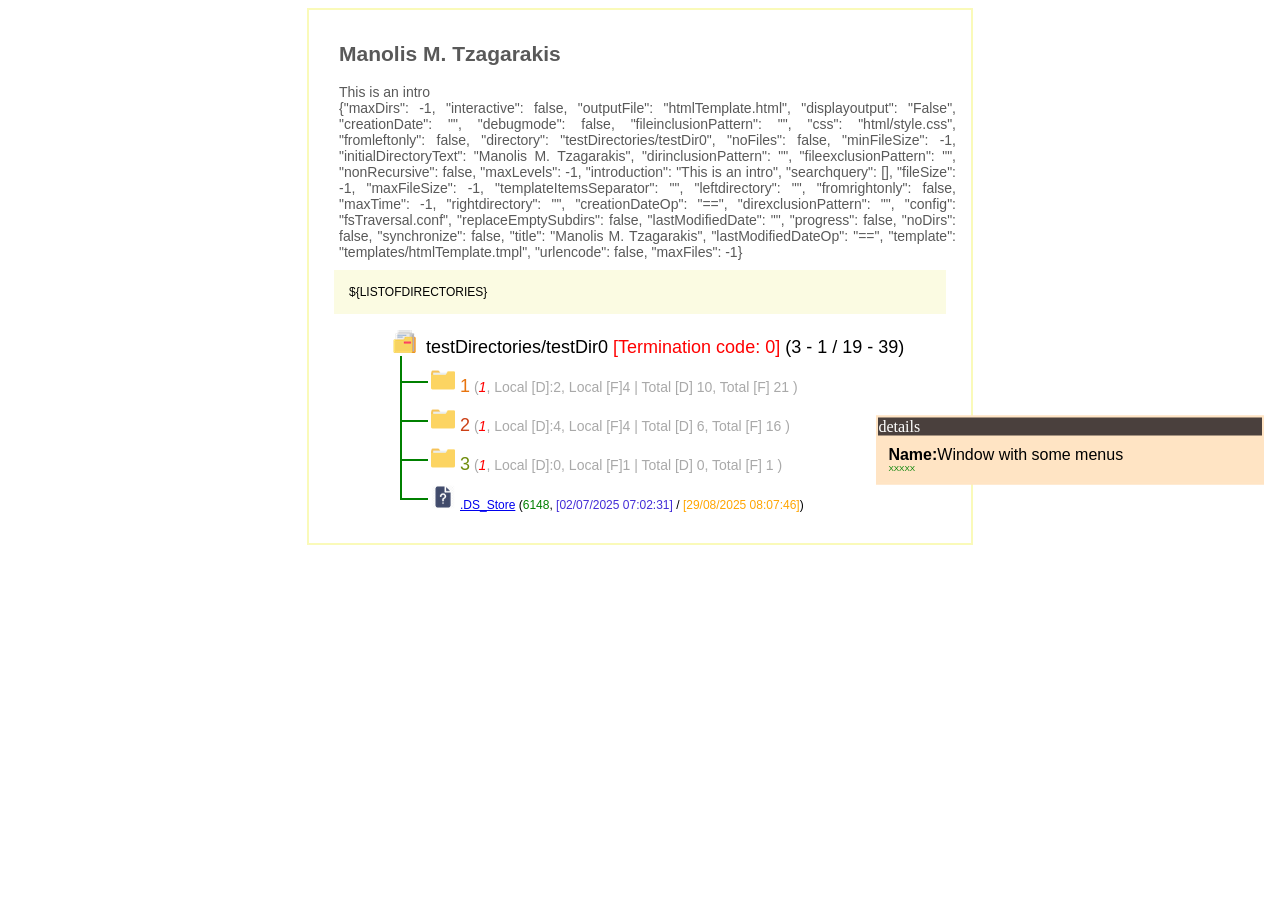
==== htmlTemplate.html @ 6511035d "First commit" ====
<html>
<head>
<meta http-equiv="Content-Type" content="text/html;charset=UTF-8">
<title>Manolis M. Tzagarakis</title>

<!--<script src="https://ajax.googleapis.com/ajax/libs/jquery/3.4.1/jquery.min.js"></script>-->
<script type='text/javascript' src='html/jquery-3.7.1.js'></script>

<script>

   function showPath(elem){
       //alert(elem.innerText);

       e = document.getElementById("hoveredOver");
       e.innerText = '[' + elem.innerText + ']';
   }


   function showTextPath(elem, oname, parentPath, ex=''){
       elem.style.fontWeight='bold';
       e = document.getElementById("hoveredOver");
       e.innerText = 'Path:' + parentPath ;
   }


   // make appearance normal after exiting.
   function unhighlight(elem){
    // Not used yet.
    elem.style.fontWeight='normal';
   }



   $(document).ready(function(){

  //when mouse is over, save initial value and replace with newText
  function hover_in(newText, $this){

    console.log(newText);
    //$("#mainText").text('<b>Name:</b>' + $this.text() )
    $("#mainText").html('<b>Name:</b>' + $this.text())
    /*#$this.data('initialText', $this.text());
    $this.text(newText);*/
  }

  //when mouse is over, replace with initial value
  function hover_out($this){
    //$this.text($this.data('initialText'));
  }

  $('.fsitem').hover(
    function(){
      hover_in("NEW TEXT", $(this));
    },
    function() {
      hover_out($(this));
  });
});

    </script>
<style>

#introText {color:#595959; font-family:Verdana, Arial, Helvetica, sans-serif; font-size:14px; margin-left:15px; text-align:justify;}

.tableOfDictionaries ul li {
  list-style: none;
  padding-left: 50px;
  padding-top:10px;
  position: relative;
}

.tableOfDictionaries ul li:before {
  content: "";
  position: absolute;
  top: 0px;
  left: 5px;
  display: inline-block;
  height: 25px;
  width: 25px;
  background-size: contain;
  background-image: url("html/fld6.png");
}




.tableOfDictionaries {
  column-count: 3;
  column-gap: 30px;
  column-rule: 0px solid green;

  font-family: Arial, Helvetica, sans-serif;
  font-size: 12px;
  margin:10px;
  word-wrap: break-word;
  padding:15px;
  background-color:#fbfbe2;
}

/* The next fixes first column appearing lower issue
   See: https://github.com/rstudio/pagedown/issues/295
*/
.tableOfDictionaries * {
  margin-top: 0px;
}

h2 {
  column-span: all;
}


.tree{
  --spacing : 1.5rem;
  --radius  : 10px;
}

.tree li{
  display      : block;
  position     : relative;
  padding-left : calc(2 * var(--spacing) - var(--radius) - 2px);
  margin-top:10px;
  margin-bottom:10px;
}

.tree ul{
  #margin-left  : calc(var(--radius) - var(--spacing));
  padding-left : 0;

}

.tree ul li{
  border-left : 2px solid green;

}

.tree ul li:last-child{
  border-color : transparent;
}

.tree ul li::before{
  content      : '';
  display      : block;
  position     : absolute;
  top          : calc(var(--spacing) / -2);
  left         : -2px;
  width        : calc(var(--spacing) + 2px);
  height       : calc(var(--spacing) + 1px);
  border       : solid green;

  border-width : 0 0 2px 2px;

  background-image: url("html/fld5.png");
}


.tree summary{
  display : block;
  cursor  : pointer;
}

.tree summary::marker,
.tree summary::-webkit-details-marker{
  display : none;
}

.tree summary:focus{
  outline : none;
}

.tree summary:focus-visible{
  outline : 1px dotted #000;
}

.tree li::after,
.tree summary::before{
  content       : '';
  display       : block;
  position      : absolute;
  /**
  top           : calc(var(--spacing) / 2 - var(--radius));
  left          : calc(var(--spacing) - var(--radius) - 1px);
  width         : calc(2 * var(--radius));
  height        : calc(2 * var(--radius));
  border-radius : 50%;
  **/
  /*background    : #ddd;*/

}

.tree summary::before{
  #content     : '+';
  z-index     : 1;
  #background  : #696;
  #color       : #fff;

  #line-height : calc(2 * var(--radius) - 2px);
  #text-align  : center;
  background-image: url("fld10.png");
}

.tree details[open] > summary::before{
  #content : '-';
  background-image: url("fld10.png");
}

.dir {font-size:20px; color:green}

#container {
  border: 2px solid #fafab9;
  margin:auto;
  width:50%;
  background-color:${BGCOLOR};
  padding:15px;
}


.folder { font-size:18px; color:#000000; font-weight:normal; font-family: Arial, Helvetica, sans-serif;}

.fle {font-size:12px; font-family: Arial, Helvetica, sans-serif;}

.detail{font-size:14px; color:darkgray; font-style:normal italic}


.floatingmenu {
    position: fixed; margin-left:83%;
    background-color:bisque;
    border: 2px solid #FFE4C4;
    z-index     : 999;
    /*margin:auto;*/
    width:30%;
    /*margin-top:40px;*/
    /*float:right;
    margin-right:calc(100vh-30px);
    */
    top: 50%;
    /*left: 50%;*/
    transform: translate(-50%, -50%);

    }


.detailsInfo{
    padding:10px;
    font-family: Arial, Helvetica, sans-serif;
}

#hoveredOver {color:grey; font-size:8px;}

.outer{

    width:100%;
    height:600px;
    background-color:white;
    margin:0 auto;
    }


</style>

</head>




<body>




<div class="outer">

   <div id="detailsWindow" class="floatingmenu">
       <div style="background-color:#4a403d; width:100%;color:white;margin-top:0px">details</div>
       <div class="detailsInfo">
          <span id="mainText"><b>Name:</b>Window with some menus</span><br/>
          <span id="hoveredOver" style="color:green;">XXXXX</span>
       </div>
    </div>

<div id="container">

<div id="introText">
<h2>Manolis M. Tzagarakis</h2>
This is an intro
<br>
{"maxDirs": -1, "interactive": false, "outputFile": "htmlTemplate.html", "displayoutput": "False", "creationDate": "", "debugmode": false, "fileinclusionPattern": "", "css": "html/style.css", "fromleftonly": false, "directory": "testDirectories/testDir0", "noFiles": false, "minFileSize": -1, "initialDirectoryText": "Manolis M. Tzagarakis", "dirinclusionPattern": "", "fileexclusionPattern": "", "nonRecursive": false, "maxLevels": -1, "introduction": "This is an intro", "searchquery": [], "fileSize": -1, "maxFileSize": -1, "templateItemsSeparator": "", "leftdirectory": "", "fromrightonly": false, "maxTime": -1, "rightdirectory": "", "creationDateOp": "==", "direxclusionPattern": "", "config": "fsTraversal.conf", "replaceEmptySubdirs": false, "lastModifiedDate": "", "progress": false, "noDirs": false, "synchronize": false, "title": "Manolis M. Tzagarakis", "lastModifiedDateOp": "==", "template": "templates/htmlTemplate.tmpl", "urlencode": false, "maxFiles": -1}
</div>
<div class="tableOfDictionaries">
    ${LISTOFDIRECTORIES}
</div>

<ul class="tree">
  <li>
    <details open>
      <summary class="folder"><img src="html/fld7.png" style="margin-left:-7px;margin-right:5px;">
          testDirectories/testDir0 <font color="red">[Termination code: 0]</font> (3 - 1 / 19 - 39)
      </summary>
        <ul>
           <li id="d1-93174">
  <details >
    <summary class='folder fsitem' onmouseover="showTextPath(this, '1', 'testDirectories/testDir0', 'dir')" onmouseout="unhighlight(this);"><img src='html/fld6.png' width="24" height="24"  style='margin-left:-7px;margin-right:5px;'><font color="#e8740e">1</font><span class='detail'> (<font color='red'><i>1</i></font>, Local [D]:2, Local [F]4 | Total [D] 10, Total [F] 21 )</span></summary><ul class="subdirectory"><li><li id="d2-398821">
  <details >
    <summary class='folder fsitem' onmouseover="showTextPath(this, '1.1', 'testDirectories/testDir0/1', 'dir')" onmouseout="unhighlight(this);"><img src='html/fld6.png' width="24" height="24"  style='margin-left:-7px;margin-right:5px;'><font color="#851767">1.1</font><span class='detail'> (<font color='red'><i>2</i></font>, Local [D]:1, Local [F]1 | Total [D] 3, Total [F] 4 )</span></summary><ul class="subdirectory"><li><li id="d3-351659">
  <details >
    <summary class='folder fsitem' onmouseover="showTextPath(this, '1.1.1', 'testDirectories/testDir0/1/1.1', 'dir')" onmouseout="unhighlight(this);"><img src='html/fld6.png' width="24" height="24"  style='margin-left:-7px;margin-right:5px;'><font color="#8f8824">1.1.1</font><span class='detail'> (<font color='red'><i>3</i></font>, Local [D]:1, Local [F]1 | Total [D] 2, Total [F] 3 )</span></summary><ul class="subdirectory"><li><li id="d4-111090">
  <details >
    <summary class='folder fsitem' onmouseover="showTextPath(this, '1.1.1.1', 'testDirectories/testDir0/1/1.1/1.1.1', 'dir')" onmouseout="unhighlight(this);"><img src='html/fld6.png' width="24" height="24"  style='margin-left:-7px;margin-right:5px;'><font color="#0a690a">1.1.1.1</font><span class='detail'> (<font color='red'><i>4</i></font>, Local [D]:1, Local [F]1 | Total [D] 1, Total [F] 2 )</span></summary><ul class="subdirectory"><li><li id="d5-58671">
  <details >
    <summary class='folder fsitem' onmouseover="showTextPath(this, '1.1.1.1.1', 'testDirectories/testDir0/1/1.1/1.1.1/1.1.1.1', 'dir')" onmouseout="unhighlight(this);"><img src='html/fld6.png' width="24" height="24"  style='margin-left:-7px;margin-right:5px;'><font color="#9e981e">1.1.1.1.1</font><span class='detail'> (<font color='red'><i>5</i></font>, Local [D]:0, Local [F]1 | Total [D] 0, Total [F] 1 )</span></summary><ul class="subdirectory"><li><li class="fle fsitem" onmouseover="showTextPath(this, 'QRCode.docx', 'testDirectories/testDir0/1/1.1/1.1.1/1.1.1.1/1.1.1.1.1', 'docx')" onmouseout="unhighlight(this);"><img src='html/docx.png' width="24" height="24" style='margin-left:-7px;margin-right:5px;'><a href="testDirectories/testDir0/1/1.1/1.1.1/1.1.1.1/1.1.1.1.1/QRCode.docx" target="_blank" rel="noopener noreferrer">QRCode.docx</a> (<font color="green">176820</font>, <font color="#432DD7">[22/08/2025 20:42:41]</font> / <font color="orange">[22/08/2025 20:42:41]</font>)</li></li></ul>
   </details>
</li><li class="fle fsitem" onmouseover="showTextPath(this, '.DS_Store', 'testDirectories/testDir0/1/1.1/1.1.1/1.1.1.1', 'ukn')" onmouseout="unhighlight(this);"><img src='html/ukn.png' width="24" height="24" style='margin-left:-7px;margin-right:5px;'><a href="testDirectories/testDir0/1/1.1/1.1.1/1.1.1.1/.DS_Store" target="_blank" rel="noopener noreferrer">.DS_Store</a> (<font color="green">6148</font>, <font color="#432DD7">[17/08/2025 08:29:27]</font> / <font color="orange">[29/08/2025 08:07:57]</font>)</li></li></ul>
   </details>
</li><li class="fle fsitem" onmouseover="showTextPath(this, '.DS_Store', 'testDirectories/testDir0/1/1.1/1.1.1', 'ukn')" onmouseout="unhighlight(this);"><img src='html/ukn.png' width="24" height="24" style='margin-left:-7px;margin-right:5px;'><a href="testDirectories/testDir0/1/1.1/1.1.1/.DS_Store" target="_blank" rel="noopener noreferrer">.DS_Store</a> (<font color="green">6148</font>, <font color="#432DD7">[02/07/2025 07:02:37]</font> / <font color="orange">[29/08/2025 08:07:57]</font>)</li></li></ul>
   </details>
</li><li class="fle fsitem" onmouseover="showTextPath(this, '.DS_Store', 'testDirectories/testDir0/1/1.1', 'ukn')" onmouseout="unhighlight(this);"><img src='html/ukn.png' width="24" height="24" style='margin-left:-7px;margin-right:5px;'><a href="testDirectories/testDir0/1/1.1/.DS_Store" target="_blank" rel="noopener noreferrer">.DS_Store</a> (<font color="green">6148</font>, <font color="#432DD7">[02/07/2025 07:02:37]</font> / <font color="orange">[29/08/2025 08:07:51]</font>)</li></li></ul>
   </details>
</li><li id="d2-476656">
  <details >
    <summary class='folder fsitem' onmouseover="showTextPath(this, '1.2', 'testDirectories/testDir0/1', 'dir')" onmouseout="unhighlight(this);"><img src='html/fld6.png' width="24" height="24"  style='margin-left:-7px;margin-right:5px;'><font color="#9c5f1e">1.2</font><span class='detail'> (<font color='red'><i>2</i></font>, Local [D]:2, Local [F]2 | Total [D] 5, Total [F] 13 )</span></summary><ul class="subdirectory"><li><li id="d3-848410">
  <details >
    <summary class='folder fsitem' onmouseover="showTextPath(this, '1.2.1', 'testDirectories/testDir0/1/1.2', 'dir')" onmouseout="unhighlight(this);"><img src='html/fld6.png' width="24" height="24"  style='margin-left:-7px;margin-right:5px;'><font color="#08259c">1.2.1</font><span class='detail'> (<font color='red'><i>3</i></font>, Local [D]:1, Local [F]1 | Total [D] 3, Total [F] 11 )</span></summary><ul class="subdirectory"><li><li id="d4-713185">
  <details >
    <summary class='folder fsitem' onmouseover="showTextPath(this, '1.2.1.1', 'testDirectories/testDir0/1/1.2/1.2.1', 'dir')" onmouseout="unhighlight(this);"><img src='html/fld6.png' width="24" height="24"  style='margin-left:-7px;margin-right:5px;'><font color="#000000">1.2.1.1</font><span class='detail'> (<font color='red'><i>4</i></font>, Local [D]:2, Local [F]1 | Total [D] 2, Total [F] 10 )</span></summary><ul class="subdirectory"><li><li id="d5-454003">
  <details >
    <summary class='folder fsitem' onmouseover="showTextPath(this, '1.2.1.1.1', 'testDirectories/testDir0/1/1.2/1.2.1/1.2.1.1', 'dir')" onmouseout="unhighlight(this);"><img src='html/fld6.png' width="24" height="24"  style='margin-left:-7px;margin-right:5px;'><font color="#1e5f85">1.2.1.1.1</font><span class='detail'> (<font color='red'><i>5</i></font>, Local [D]:0, Local [F]9 | Total [D] 0, Total [F] 9 )</span></summary><ul class="subdirectory"><li><li class="fle fsitem" onmouseover="showTextPath(this, 'VasvaniEtAl_AttentionIsAllYouNeed.pdf', 'testDirectories/testDir0/1/1.2/1.2.1/1.2.1.1/1.2.1.1.1', 'pdf')" onmouseout="unhighlight(this);"><img src='html/pdf.png' width="24" height="24" style='margin-left:-7px;margin-right:5px;'><a href="testDirectories/testDir0/1/1.2/1.2.1/1.2.1.1/1.2.1.1.1/VasvaniEtAl_AttentionIsAllYouNeed.pdf" target="_blank" rel="noopener noreferrer">VasvaniEtAl_AttentionIsAllYouNeed.pdf</a> (<font color="green">2215244</font>, <font color="#432DD7">[22/08/2025 20:42:41]</font> / <font color="orange">[22/08/2025 20:42:41]</font>)</li><li class="fle fsitem" onmouseover="showTextPath(this, 'Turing_Paper_1936.pdf', 'testDirectories/testDir0/1/1.2/1.2.1/1.2.1.1/1.2.1.1.1', 'pdf')" onmouseout="unhighlight(this);"><img src='html/pdf.png' width="24" height="24" style='margin-left:-7px;margin-right:5px;'><a href="testDirectories/testDir0/1/1.2/1.2.1/1.2.1.1/1.2.1.1.1/Turing_Paper_1936.pdf" target="_blank" rel="noopener noreferrer">Turing_Paper_1936.pdf</a> (<font color="green">2198146</font>, <font color="#432DD7">[22/08/2025 20:42:41]</font> / <font color="orange">[22/08/2025 20:42:41]</font>)</li><li class="fle fsitem" onmouseover="showTextPath(this, 'Shannon_entropy.pdf', 'testDirectories/testDir0/1/1.2/1.2.1/1.2.1.1/1.2.1.1.1', 'pdf')" onmouseout="unhighlight(this);"><img src='html/pdf.png' width="24" height="24" style='margin-left:-7px;margin-right:5px;'><a href="testDirectories/testDir0/1/1.2/1.2.1/1.2.1.1/1.2.1.1.1/Shannon_entropy.pdf" target="_blank" rel="noopener noreferrer">Shannon_entropy.pdf</a> (<font color="green">366296</font>, <font color="#432DD7">[22/08/2025 20:42:41]</font> / <font color="orange">[22/08/2025 20:42:41]</font>)</li><li class="fle fsitem" onmouseover="showTextPath(this, 'Dijkstra_GoToConsideredHarmful.pdf', 'testDirectories/testDir0/1/1.2/1.2.1/1.2.1.1/1.2.1.1.1', 'pdf')" onmouseout="unhighlight(this);"><img src='html/pdf.png' width="24" height="24" style='margin-left:-7px;margin-right:5px;'><a href="testDirectories/testDir0/1/1.2/1.2.1/1.2.1.1/1.2.1.1.1/Dijkstra_GoToConsideredHarmful.pdf" target="_blank" rel="noopener noreferrer">Dijkstra_GoToConsideredHarmful.pdf</a> (<font color="green">1118487</font>, <font color="#432DD7">[22/08/2025 20:42:41]</font> / <font color="orange">[22/08/2025 20:42:41]</font>)</li><li class="fle fsitem" onmouseover="showTextPath(this, 'Cook_Complexity.pdf', 'testDirectories/testDir0/1/1.2/1.2.1/1.2.1.1/1.2.1.1.1', 'pdf')" onmouseout="unhighlight(this);"><img src='html/pdf.png' width="24" height="24" style='margin-left:-7px;margin-right:5px;'><a href="testDirectories/testDir0/1/1.2/1.2.1/1.2.1.1/1.2.1.1.1/Cook_Complexity.pdf" target="_blank" rel="noopener noreferrer">Cook_Complexity.pdf</a> (<font color="green">526819</font>, <font color="#432DD7">[22/08/2025 20:42:41]</font> / <font color="orange">[22/08/2025 20:42:41]</font>)</li><li class="fle fsitem" onmouseover="showTextPath(this, 'Codd_RelationalModel.pdf', 'testDirectories/testDir0/1/1.2/1.2.1/1.2.1.1/1.2.1.1.1', 'pdf')" onmouseout="unhighlight(this);"><img src='html/pdf.png' width="24" height="24" style='margin-left:-7px;margin-right:5px;'><a href="testDirectories/testDir0/1/1.2/1.2.1/1.2.1.1/1.2.1.1.1/Codd_RelationalModel.pdf" target="_blank" rel="noopener noreferrer">Codd_RelationalModel.pdf</a> (<font color="green">1319644</font>, <font color="#432DD7">[22/08/2025 20:42:41]</font> / <font color="orange">[22/08/2025 20:42:41]</font>)</li><li class="fle fsitem" onmouseover="showTextPath(this, 'Cerf_Kahn_Protocol.pdf', 'testDirectories/testDir0/1/1.2/1.2.1/1.2.1.1/1.2.1.1.1', 'pdf')" onmouseout="unhighlight(this);"><img src='html/pdf.png' width="24" height="24" style='margin-left:-7px;margin-right:5px;'><a href="testDirectories/testDir0/1/1.2/1.2.1/1.2.1.1/1.2.1.1.1/Cerf_Kahn_Protocol.pdf" target="_blank" rel="noopener noreferrer">Cerf_Kahn_Protocol.pdf</a> (<font color="green">179037</font>, <font color="#432DD7">[22/08/2025 20:42:41]</font> / <font color="orange">[22/08/2025 20:42:41]</font>)</li><li class="fle fsitem" onmouseover="showTextPath(this, 'Brooks_NoSilverBullet.pdf', 'testDirectories/testDir0/1/1.2/1.2.1/1.2.1.1/1.2.1.1.1', 'pdf')" onmouseout="unhighlight(this);"><img src='html/pdf.png' width="24" height="24" style='margin-left:-7px;margin-right:5px;'><a href="testDirectories/testDir0/1/1.2/1.2.1/1.2.1.1/1.2.1.1.1/Brooks_NoSilverBullet.pdf" target="_blank" rel="noopener noreferrer">Brooks_NoSilverBullet.pdf</a> (<font color="green">807175</font>, <font color="#432DD7">[22/08/2025 20:42:41]</font> / <font color="orange">[22/08/2025 20:42:41]</font>)</li><li class="fle fsitem" onmouseover="showTextPath(this, 'BernersLee_informationManagement.pdf', 'testDirectories/testDir0/1/1.2/1.2.1/1.2.1.1/1.2.1.1.1', 'pdf')" onmouseout="unhighlight(this);"><img src='html/pdf.png' width="24" height="24" style='margin-left:-7px;margin-right:5px;'><a href="testDirectories/testDir0/1/1.2/1.2.1/1.2.1.1/1.2.1.1.1/BernersLee_informationManagement.pdf" target="_blank" rel="noopener noreferrer">BernersLee_informationManagement.pdf</a> (<font color="green">217312</font>, <font color="#432DD7">[22/08/2025 20:42:41]</font> / <font color="orange">[22/08/2025 20:42:41]</font>)</li></li></ul>
   </details>
</li><li id="d5-887997">
  <details >
    <summary class='folder fsitem' onmouseover="showTextPath(this, '1.2.1.1.2', 'testDirectories/testDir0/1/1.2/1.2.1/1.2.1.1', 'dir')" onmouseout="unhighlight(this);"><img src='html/fld6.png' width="24" height="24"  style='margin-left:-7px;margin-right:5px;'><font color="#232791">1.2.1.1.2</font><span class='detail'> (<font color='red'><i>5</i></font>, Local [D]:0, Local [F]0 | Total [D] 0, Total [F] 0 )</span></summary><ul class="subdirectory"><li>${SUBDIRECTORY}</li></ul>
   </details>
</li><li class="fle fsitem" onmouseover="showTextPath(this, '.DS_Store', 'testDirectories/testDir0/1/1.2/1.2.1/1.2.1.1', 'ukn')" onmouseout="unhighlight(this);"><img src='html/ukn.png' width="24" height="24" style='margin-left:-7px;margin-right:5px;'><a href="testDirectories/testDir0/1/1.2/1.2.1/1.2.1.1/.DS_Store" target="_blank" rel="noopener noreferrer">.DS_Store</a> (<font color="green">6148</font>, <font color="#432DD7">[17/08/2025 08:29:39]</font> / <font color="orange">[29/08/2025 08:08:09]</font>)</li></li></ul>
   </details>
</li><li class="fle fsitem" onmouseover="showTextPath(this, '.DS_Store', 'testDirectories/testDir0/1/1.2/1.2.1', 'ukn')" onmouseout="unhighlight(this);"><img src='html/ukn.png' width="24" height="24" style='margin-left:-7px;margin-right:5px;'><a href="testDirectories/testDir0/1/1.2/1.2.1/.DS_Store" target="_blank" rel="noopener noreferrer">.DS_Store</a> (<font color="green">6148</font>, <font color="#432DD7">[02/07/2025 07:02:43]</font> / <font color="orange">[29/08/2025 08:08:09]</font>)</li></li></ul>
   </details>
</li><li id="d3-182907">
  <details >
    <summary class='folder fsitem' onmouseover="showTextPath(this, '1.2.2', 'testDirectories/testDir0/1/1.2', 'dir')" onmouseout="unhighlight(this);"><img src='html/fld6.png' width="24" height="24"  style='margin-left:-7px;margin-right:5px;'><font color="#000000">1.2.2</font><span class='detail'> (<font color='red'><i>3</i></font>, Local [D]:0, Local [F]0 | Total [D] 0, Total [F] 0 )</span></summary><ul class="subdirectory"><li>${SUBDIRECTORY}</li></ul>
   </details>
</li><li class="fle fsitem" onmouseover="showTextPath(this, 'Jensen_TheoryOfFirmAndAgency.pdf', 'testDirectories/testDir0/1/1.2', 'pdf')" onmouseout="unhighlight(this);"><img src='html/pdf.png' width="24" height="24" style='margin-left:-7px;margin-right:5px;'><a href="testDirectories/testDir0/1/1.2/Jensen_TheoryOfFirmAndAgency.pdf" target="_blank" rel="noopener noreferrer">Jensen_TheoryOfFirmAndAgency.pdf</a> (<font color="green">4139675</font>, <font color="#432DD7">[22/08/2025 20:42:41]</font> / <font color="orange">[22/08/2025 20:42:41]</font>)</li><li class="fle fsitem" onmouseover="showTextPath(this, '.DS_Store', 'testDirectories/testDir0/1/1.2', 'ukn')" onmouseout="unhighlight(this);"><img src='html/ukn.png' width="24" height="24" style='margin-left:-7px;margin-right:5px;'><a href="testDirectories/testDir0/1/1.2/.DS_Store" target="_blank" rel="noopener noreferrer">.DS_Store</a> (<font color="green">6148</font>, <font color="#432DD7">[02/07/2025 07:02:43]</font> / <font color="orange">[29/08/2025 08:08:03]</font>)</li></li></ul>
   </details>
</li><li class="fle fsitem" onmouseover="showTextPath(this, 'anExcelFile.xlsx', 'testDirectories/testDir0/1', 'xlsx')" onmouseout="unhighlight(this);"><img src='html/xlsx.png' width="24" height="24" style='margin-left:-7px;margin-right:5px;'><a href="testDirectories/testDir0/1/anExcelFile.xlsx" target="_blank" rel="noopener noreferrer">anExcelFile.xlsx</a> (<font color="green">6165</font>, <font color="#432DD7">[22/08/2025 20:42:41]</font> / <font color="orange">[22/08/2025 20:42:41]</font>)</li><li class="fle fsitem" onmouseover="showTextPath(this, 'anEmptyExcelFile.xlsx', 'testDirectories/testDir0/1', 'xlsx')" onmouseout="unhighlight(this);"><img src='html/xlsx.png' width="24" height="24" style='margin-left:-7px;margin-right:5px;'><a href="testDirectories/testDir0/1/anEmptyExcelFile.xlsx" target="_blank" rel="noopener noreferrer">anEmptyExcelFile.xlsx</a> (<font color="green">8290</font>, <font color="#432DD7">[22/08/2025 20:42:41]</font> / <font color="orange">[22/08/2025 20:42:41]</font>)</li><li class="fle fsitem" onmouseover="showTextPath(this, 'QRCode.docx', 'testDirectories/testDir0/1', 'docx')" onmouseout="unhighlight(this);"><img src='html/docx.png' width="24" height="24" style='margin-left:-7px;margin-right:5px;'><a href="testDirectories/testDir0/1/QRCode.docx" target="_blank" rel="noopener noreferrer">QRCode.docx</a> (<font color="green">205283</font>, <font color="#432DD7">[22/08/2025 20:42:41]</font> / <font color="orange">[22/08/2025 20:42:41]</font>)</li><li class="fle fsitem" onmouseover="showTextPath(this, '.DS_Store', 'testDirectories/testDir0/1', 'ukn')" onmouseout="unhighlight(this);"><img src='html/ukn.png' width="24" height="24" style='margin-left:-7px;margin-right:5px;'><a href="testDirectories/testDir0/1/.DS_Store" target="_blank" rel="noopener noreferrer">.DS_Store</a> (<font color="green">6148</font>, <font color="#432DD7">[02/07/2025 07:02:31]</font> / <font color="orange">[29/08/2025 08:08:03]</font>)</li></li></ul>
   </details>
</li><li id="d1-839538">
  <details >
    <summary class='folder fsitem' onmouseover="showTextPath(this, '2', 'testDirectories/testDir0', 'dir')" onmouseout="unhighlight(this);"><img src='html/fld6.png' width="24" height="24"  style='margin-left:-7px;margin-right:5px;'><font color="#cc4016">2</font><span class='detail'> (<font color='red'><i>1</i></font>, Local [D]:4, Local [F]4 | Total [D] 6, Total [F] 16 )</span></summary><ul class="subdirectory"><li><li id="d2-879169">
  <details >
    <summary class='folder fsitem' onmouseover="showTextPath(this, '2.1', 'testDirectories/testDir0/2', 'dir')" onmouseout="unhighlight(this);"><img src='html/fld6.png' width="24" height="24"  style='margin-left:-7px;margin-right:5px;'><font color="#19084a">2.1</font><span class='detail'> (<font color='red'><i>2</i></font>, Local [D]:1, Local [F]1 | Total [D] 1, Total [F] 1 )</span></summary><ul class="subdirectory"><li><li id="d3-944092">
  <details >
    <summary class='folder fsitem' onmouseover="showTextPath(this, '2.1.1', 'testDirectories/testDir0/2/2.1', 'dir')" onmouseout="unhighlight(this);"><img src='html/fld6.png' width="24" height="24"  style='margin-left:-7px;margin-right:5px;'><font color="#281a75">2.1.1</font><span class='detail'> (<font color='red'><i>3</i></font>, Local [D]:0, Local [F]0 | Total [D] 0, Total [F] 0 )</span></summary><ul class="subdirectory"><li>${SUBDIRECTORY}</li></ul>
   </details>
</li><li class="fle fsitem" onmouseover="showTextPath(this, '.DS_Store', 'testDirectories/testDir0/2/2.1', 'ukn')" onmouseout="unhighlight(this);"><img src='html/ukn.png' width="24" height="24" style='margin-left:-7px;margin-right:5px;'><a href="testDirectories/testDir0/2/2.1/.DS_Store" target="_blank" rel="noopener noreferrer">.DS_Store</a> (<font color="green">6148</font>, <font color="#432DD7">[02/07/2025 07:02:49]</font> / <font color="orange">[18/08/2025 01:58:09]</font>)</li></li></ul>
   </details>
</li><li id="d2-458753">
  <details >
    <summary class='folder fsitem' onmouseover="showTextPath(this, '2.2', 'testDirectories/testDir0/2', 'dir')" onmouseout="unhighlight(this);"><img src='html/fld6.png' width="24" height="24"  style='margin-left:-7px;margin-right:5px;'><font color="#b50e40">2.2</font><span class='detail'> (<font color='red'><i>2</i></font>, Local [D]:1, Local [F]2 | Total [D] 1, Total [F] 8 )</span></summary><ul class="subdirectory"><li><li id="d3-158652">
  <details >
    <summary class='folder fsitem' onmouseover="showTextPath(this, '2.2.1', 'testDirectories/testDir0/2/2.2', 'dir')" onmouseout="unhighlight(this);"><img src='html/fld6.png' width="24" height="24"  style='margin-left:-7px;margin-right:5px;'><font color="#9e981e">2.2.1</font><span class='detail'> (<font color='red'><i>3</i></font>, Local [D]:0, Local [F]6 | Total [D] 0, Total [F] 6 )</span></summary><ul class="subdirectory"><li><li class="fle fsitem" onmouseover="showTextPath(this, 'Vertigo_1958.png', 'testDirectories/testDir0/2/2.2/2.2.1', 'png')" onmouseout="unhighlight(this);"><img src='html/png.png' width="24" height="24" style='margin-left:-7px;margin-right:5px;'><a href="testDirectories/testDir0/2/2.2/2.2.1/Vertigo_1958.png" target="_blank" rel="noopener noreferrer">Vertigo_1958.png</a> (<font color="green">935675</font>, <font color="#432DD7">[22/08/2025 20:42:41]</font> / <font color="orange">[22/08/2025 20:42:41]</font>)</li><li class="fle fsitem" onmouseover="showTextPath(this, 'Terminator-1984.jpg', 'testDirectories/testDir0/2/2.2/2.2.1', 'jpg')" onmouseout="unhighlight(this);"><img src='html/jpg.png' width="24" height="24" style='margin-left:-7px;margin-right:5px;'><a href="testDirectories/testDir0/2/2.2/2.2.1/Terminator-1984.jpg" target="_blank" rel="noopener noreferrer">Terminator-1984.jpg</a> (<font color="green">532499</font>, <font color="#432DD7">[22/08/2025 20:42:41]</font> / <font color="orange">[22/08/2025 20:42:41]</font>)</li><li class="fle fsitem" onmouseover="showTextPath(this, 'Predator_1987.gif', 'testDirectories/testDir0/2/2.2/2.2.1', 'gif')" onmouseout="unhighlight(this);"><img src='html/gif.png' width="24" height="24" style='margin-left:-7px;margin-right:5px;'><a href="testDirectories/testDir0/2/2.2/2.2.1/Predator_1987.gif" target="_blank" rel="noopener noreferrer">Predator_1987.gif</a> (<font color="green">873193</font>, <font color="#432DD7">[22/08/2025 20:42:41]</font> / <font color="orange">[22/08/2025 20:42:41]</font>)</li><li class="fle fsitem" onmouseover="showTextPath(this, 'Blade_Runner_1982.png', 'testDirectories/testDir0/2/2.2/2.2.1', 'png')" onmouseout="unhighlight(this);"><img src='html/png.png' width="24" height="24" style='margin-left:-7px;margin-right:5px;'><a href="testDirectories/testDir0/2/2.2/2.2.1/Blade_Runner_1982.png" target="_blank" rel="noopener noreferrer">Blade_Runner_1982.png</a> (<font color="green">190147</font>, <font color="#432DD7">[22/08/2025 20:42:41]</font> / <font color="orange">[22/08/2025 20:42:41]</font>)</li><li class="fle fsitem" onmouseover="showTextPath(this, 'Alien_1979.jpg', 'testDirectories/testDir0/2/2.2/2.2.1', 'jpg')" onmouseout="unhighlight(this);"><img src='html/jpg.png' width="24" height="24" style='margin-left:-7px;margin-right:5px;'><a href="testDirectories/testDir0/2/2.2/2.2.1/Alien_1979.jpg" target="_blank" rel="noopener noreferrer">Alien_1979.jpg</a> (<font color="green">51120</font>, <font color="#432DD7">[22/08/2025 20:42:41]</font> / <font color="orange">[22/08/2025 20:42:41]</font>)</li><li class="fle fsitem" onmouseover="showTextPath(this, 'Aguirre-the-Wrath-of-God-1972_jpg.webp', 'testDirectories/testDir0/2/2.2/2.2.1', 'webp')" onmouseout="unhighlight(this);"><img src='html/webp.png' width="24" height="24" style='margin-left:-7px;margin-right:5px;'><a href="testDirectories/testDir0/2/2.2/2.2.1/Aguirre-the-Wrath-of-God-1972_jpg.webp" target="_blank" rel="noopener noreferrer">Aguirre-the-Wrath-of-God-1972_jpg.webp</a> (<font color="green">31816</font>, <font color="#432DD7">[22/08/2025 20:42:41]</font> / <font color="orange">[22/08/2025 20:42:41]</font>)</li></li></ul>
   </details>
</li><li class="fle fsitem" onmouseover="showTextPath(this, 'MRI_patterns.tif', 'testDirectories/testDir0/2/2.2', 'tif')" onmouseout="unhighlight(this);"><img src='html/tif.png' width="24" height="24" style='margin-left:-7px;margin-right:5px;'><a href="testDirectories/testDir0/2/2.2/MRI_patterns.tif" target="_blank" rel="noopener noreferrer">MRI_patterns.tif</a> (<font color="green">647672</font>, <font color="#432DD7">[22/08/2025 20:42:41]</font> / <font color="orange">[22/08/2025 20:42:41]</font>)</li><li class="fle fsitem" onmouseover="showTextPath(this, '.DS_Store', 'testDirectories/testDir0/2/2.2', 'ukn')" onmouseout="unhighlight(this);"><img src='html/ukn.png' width="24" height="24" style='margin-left:-7px;margin-right:5px;'><a href="testDirectories/testDir0/2/2.2/.DS_Store" target="_blank" rel="noopener noreferrer">.DS_Store</a> (<font color="green">6148</font>, <font color="#432DD7">[02/07/2025 07:02:55]</font> / <font color="orange">[18/08/2025 01:58:23]</font>)</li></li></ul>
   </details>
</li><li id="d2-913836">
  <details >
    <summary class='folder fsitem' onmouseover="showTextPath(this, '2.3', 'testDirectories/testDir0/2', 'dir')" onmouseout="unhighlight(this);"><img src='html/fld6.png' width="24" height="24"  style='margin-left:-7px;margin-right:5px;'><font color="#9c0975">2.3</font><span class='detail'> (<font color='red'><i>2</i></font>, Local [D]:0, Local [F]3 | Total [D] 0, Total [F] 3 )</span></summary><ul class="subdirectory"><li><li class="fle fsitem" onmouseover="showTextPath(this, 'samerandomImage.JPG', 'testDirectories/testDir0/2/2.3', 'JPG')" onmouseout="unhighlight(this);"><img src='html/JPG.png' width="24" height="24" style='margin-left:-7px;margin-right:5px;'><a href="testDirectories/testDir0/2/2.3/samerandomImage.JPG" target="_blank" rel="noopener noreferrer">samerandomImage.JPG</a> (<font color="green">15715</font>, <font color="#432DD7">[22/08/2025 20:42:41]</font> / <font color="orange">[22/08/2025 20:42:41]</font>)</li><li class="fle fsitem" onmouseover="showTextPath(this, 'randomImage.jpg', 'testDirectories/testDir0/2/2.3', 'jpg')" onmouseout="unhighlight(this);"><img src='html/jpg.png' width="24" height="24" style='margin-left:-7px;margin-right:5px;'><a href="testDirectories/testDir0/2/2.3/randomImage.jpg" target="_blank" rel="noopener noreferrer">randomImage.jpg</a> (<font color="green">15715</font>, <font color="#432DD7">[22/08/2025 20:42:41]</font> / <font color="orange">[22/08/2025 20:42:41]</font>)</li><li class="fle fsitem" onmouseover="showTextPath(this, '.DS_Store', 'testDirectories/testDir0/2/2.3', 'ukn')" onmouseout="unhighlight(this);"><img src='html/ukn.png' width="24" height="24" style='margin-left:-7px;margin-right:5px;'><a href="testDirectories/testDir0/2/2.3/.DS_Store" target="_blank" rel="noopener noreferrer">.DS_Store</a> (<font color="green">6148</font>, <font color="#432DD7">[17/08/2025 09:43:37]</font> / <font color="orange">[17/08/2025 09:43:37]</font>)</li></li></ul>
   </details>
</li><li id="d2-289441">
  <details >
    <summary class='folder fsitem' onmouseover="showTextPath(this, '2.4', 'testDirectories/testDir0/2', 'dir')" onmouseout="unhighlight(this);"><img src='html/fld6.png' width="24" height="24"  style='margin-left:-7px;margin-right:5px;'><font color="#801408">2.4</font><span class='detail'> (<font color='red'><i>2</i></font>, Local [D]:0, Local [F]0 | Total [D] 0, Total [F] 0 )</span></summary><ul class="subdirectory"><li>${SUBDIRECTORY}</li></ul>
   </details>
</li><li class="fle fsitem" onmouseover="showTextPath(this, 'sbob.png', 'testDirectories/testDir0/2', 'png')" onmouseout="unhighlight(this);"><img src='html/png.png' width="24" height="24" style='margin-left:-7px;margin-right:5px;'><a href="testDirectories/testDir0/2/sbob.png" target="_blank" rel="noopener noreferrer">sbob.png</a> (<font color="green">8241</font>, <font color="#432DD7">[22/08/2025 20:42:41]</font> / <font color="orange">[22/08/2025 20:42:41]</font>)</li><li class="fle fsitem" onmouseover="showTextPath(this, 'sbob.jpg', 'testDirectories/testDir0/2', 'jpg')" onmouseout="unhighlight(this);"><img src='html/jpg.png' width="24" height="24" style='margin-left:-7px;margin-right:5px;'><a href="testDirectories/testDir0/2/sbob.jpg" target="_blank" rel="noopener noreferrer">sbob.jpg</a> (<font color="green">27938</font>, <font color="#432DD7">[22/08/2025 20:42:41]</font> / <font color="orange">[22/08/2025 20:42:41]</font>)</li><li class="fle fsitem" onmouseover="showTextPath(this, 'QRCode.jpg', 'testDirectories/testDir0/2', 'jpg')" onmouseout="unhighlight(this);"><img src='html/jpg.png' width="24" height="24" style='margin-left:-7px;margin-right:5px;'><a href="testDirectories/testDir0/2/QRCode.jpg" target="_blank" rel="noopener noreferrer">QRCode.jpg</a> (<font color="green">192444</font>, <font color="#432DD7">[22/08/2025 20:42:41]</font> / <font color="orange">[22/08/2025 20:42:41]</font>)</li><li class="fle fsitem" onmouseover="showTextPath(this, '.DS_Store', 'testDirectories/testDir0/2', 'ukn')" onmouseout="unhighlight(this);"><img src='html/ukn.png' width="24" height="24" style='margin-left:-7px;margin-right:5px;'><a href="testDirectories/testDir0/2/.DS_Store" target="_blank" rel="noopener noreferrer">.DS_Store</a> (<font color="green">8196</font>, <font color="#432DD7">[02/07/2025 07:02:49]</font> / <font color="orange">[18/08/2025 01:58:32]</font>)</li></li></ul>
   </details>
</li><li id="d1-427279">
  <details >
    <summary class='folder fsitem' onmouseover="showTextPath(this, '3', 'testDirectories/testDir0', 'dir')" onmouseout="unhighlight(this);"><img src='html/fld6.png' width="24" height="24"  style='margin-left:-7px;margin-right:5px;'><font color="#6e8c0a">3</font><span class='detail'> (<font color='red'><i>1</i></font>, Local [D]:0, Local [F]1 | Total [D] 0, Total [F] 1 )</span></summary><ul class="subdirectory"><li><li class="fle fsitem" onmouseover="showTextPath(this, '.DS_Store', 'testDirectories/testDir0/3', 'ukn')" onmouseout="unhighlight(this);"><img src='html/ukn.png' width="24" height="24" style='margin-left:-7px;margin-right:5px;'><a href="testDirectories/testDir0/3/.DS_Store" target="_blank" rel="noopener noreferrer">.DS_Store</a> (<font color="green">6148</font>, <font color="#432DD7">[17/08/2025 11:17:12]</font> / <font color="orange">[17/08/2025 11:17:12]</font>)</li></li></ul>
   </details>
</li><li class="fle fsitem" onmouseover="showTextPath(this, '.DS_Store', 'testDirectories/testDir0', 'ukn')" onmouseout="unhighlight(this);"><img src='html/ukn.png' width="24" height="24" style='margin-left:-7px;margin-right:5px;'><a href="testDirectories/testDir0/.DS_Store" target="_blank" rel="noopener noreferrer">.DS_Store</a> (<font color="green">6148</font>, <font color="#432DD7">[02/07/2025 07:02:31]</font> / <font color="orange">[29/08/2025 08:07:46]</font>)</li> <!-- This is only the contents of initial directory -->
        </ul>
      </details>
    </li>
</ul>



</div>




</div> <!--outer div -->

<script>



</script>

</body>

</html>
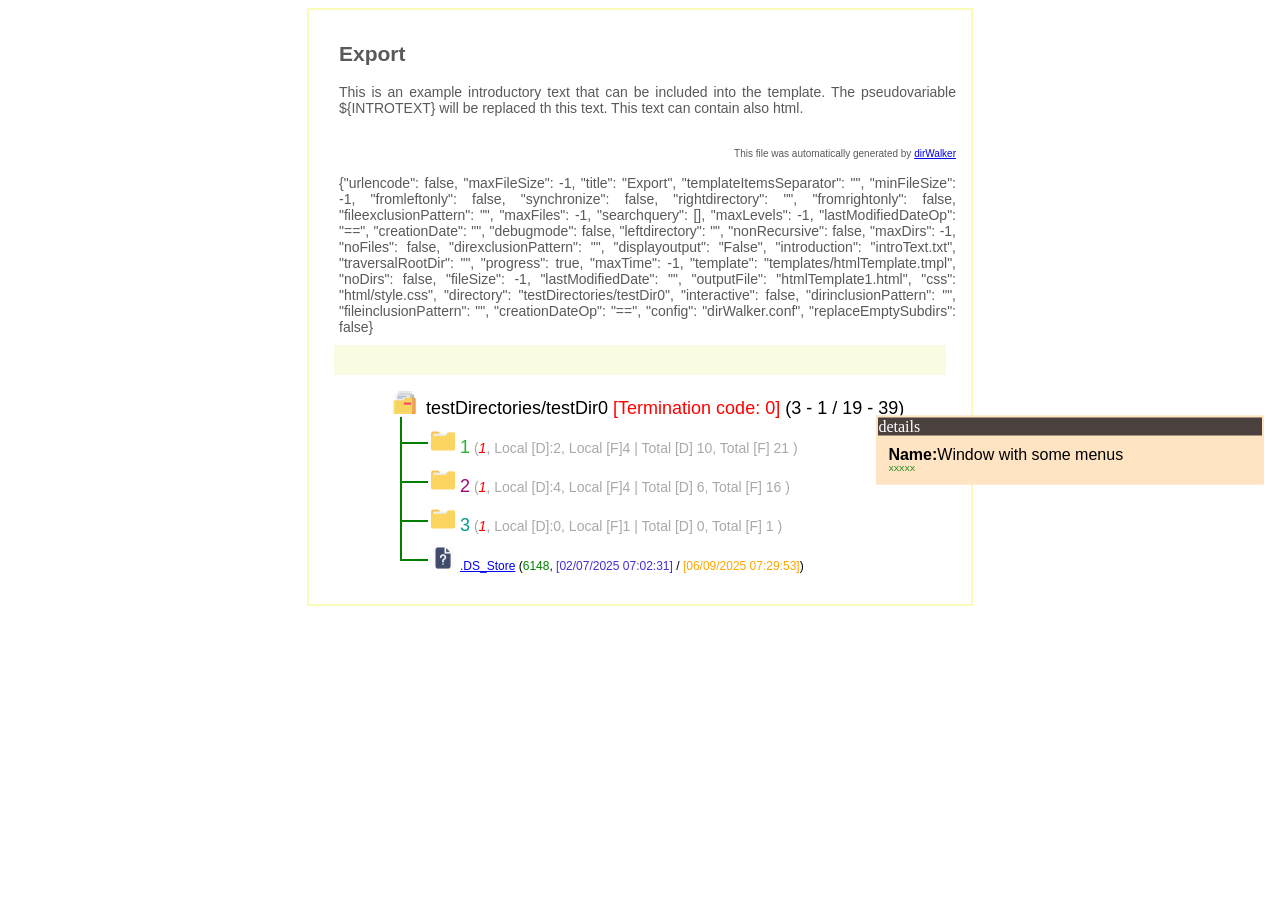
==== commit 00dcd9bd: "Replaced pseudvariables; cleanup of templates; removed unused templates" ====
--- a/htmlTemplate.html
+++ b/htmlTemplate.html
@@ -1,7 +1,7 @@
 <html>
 <head>
 <meta http-equiv="Content-Type" content="text/html;charset=UTF-8">
-<title>Manolis M. Tzagarakis</title>
+<title>Export</title>
 
 <!--<script src="https://ajax.googleapis.com/ajax/libs/jquery/3.4.1/jquery.min.js"></script>-->
 <script type='text/javascript' src='html/jquery-3.7.1.js'></script>
@@ -280,13 +280,20 @@
 <div id="container">
 
 <div id="introText">
-<h2>Manolis M. Tzagarakis</h2>
-This is an intro
+<h2>Export</h2>
+This is an example introductory text that can be included into the template. The pseudovariable ${INTROTEXT} will be replaced th this text. This text can contain also html.
+<br/>
+
+
+<br/>
+<br/>
+<div id="swabout" style="font-size:10px; text-align:right;">This file was automatically generated by <a href="https://github.com/deusExMac/dirWalker/">dirWalker</a></div>
+
 <br>
-{"maxDirs": -1, "interactive": false, "outputFile": "htmlTemplate.html", "displayoutput": "False", "creationDate": "", "debugmode": false, "fileinclusionPattern": "", "css": "html/style.css", "fromleftonly": false, "directory": "testDirectories/testDir0", "noFiles": false, "minFileSize": -1, "initialDirectoryText": "Manolis M. Tzagarakis", "dirinclusionPattern": "", "fileexclusionPattern": "", "nonRecursive": false, "maxLevels": -1, "introduction": "This is an intro", "searchquery": [], "fileSize": -1, "maxFileSize": -1, "templateItemsSeparator": "", "leftdirectory": "", "fromrightonly": false, "maxTime": -1, "rightdirectory": "", "creationDateOp": "==", "direxclusionPattern": "", "config": "fsTraversal.conf", "replaceEmptySubdirs": false, "lastModifiedDate": "", "progress": false, "noDirs": false, "synchronize": false, "title": "Manolis M. Tzagarakis", "lastModifiedDateOp": "==", "template": "templates/htmlTemplate.tmpl", "urlencode": false, "maxFiles": -1}
+{"urlencode": false, "maxFileSize": -1, "title": "Export", "templateItemsSeparator": "", "minFileSize": -1, "fromleftonly": false, "synchronize": false, "rightdirectory": "", "fromrightonly": false, "fileexclusionPattern": "", "maxFiles": -1, "searchquery": [], "maxLevels": -1, "lastModifiedDateOp": "==", "creationDate": "", "debugmode": false, "leftdirectory": "", "nonRecursive": false, "maxDirs": -1, "noFiles": false, "direxclusionPattern": "", "displayoutput": "False", "introduction": "introText.txt", "traversalRootDir": "", "progress": true, "maxTime": -1, "template": "templates/htmlTemplate.tmpl", "noDirs": false, "fileSize": -1, "lastModifiedDate": "", "outputFile": "htmlTemplate1.html", "css": "html/style.css", "directory": "testDirectories/testDir0", "interactive": false, "dirinclusionPattern": "", "fileinclusionPattern": "", "creationDateOp": "==", "config": "dirWalker.conf", "replaceEmptySubdirs": false}
 </div>
 <div class="tableOfDictionaries">
-    ${LISTOFDIRECTORIES}
+    
 </div>
 
 <ul class="tree">
@@ -296,17 +303,17 @@
           testDirectories/testDir0 <font color="red">[Termination code: 0]</font> (3 - 1 / 19 - 39)
       </summary>
         <ul>
-           <li id="d1-93174">
-  <details >
-    <summary class='folder fsitem' onmouseover="showTextPath(this, '1', 'testDirectories/testDir0', 'dir')" onmouseout="unhighlight(this);"><img src='html/fld6.png' width="24" height="24"  style='margin-left:-7px;margin-right:5px;'><font color="#e8740e">1</font><span class='detail'> (<font color='red'><i>1</i></font>, Local [D]:2, Local [F]4 | Total [D] 10, Total [F] 21 )</span></summary><ul class="subdirectory"><li><li id="d2-398821">
-  <details >
-    <summary class='folder fsitem' onmouseover="showTextPath(this, '1.1', 'testDirectories/testDir0/1', 'dir')" onmouseout="unhighlight(this);"><img src='html/fld6.png' width="24" height="24"  style='margin-left:-7px;margin-right:5px;'><font color="#851767">1.1</font><span class='detail'> (<font color='red'><i>2</i></font>, Local [D]:1, Local [F]1 | Total [D] 3, Total [F] 4 )</span></summary><ul class="subdirectory"><li><li id="d3-351659">
-  <details >
-    <summary class='folder fsitem' onmouseover="showTextPath(this, '1.1.1', 'testDirectories/testDir0/1/1.1', 'dir')" onmouseout="unhighlight(this);"><img src='html/fld6.png' width="24" height="24"  style='margin-left:-7px;margin-right:5px;'><font color="#8f8824">1.1.1</font><span class='detail'> (<font color='red'><i>3</i></font>, Local [D]:1, Local [F]1 | Total [D] 2, Total [F] 3 )</span></summary><ul class="subdirectory"><li><li id="d4-111090">
-  <details >
-    <summary class='folder fsitem' onmouseover="showTextPath(this, '1.1.1.1', 'testDirectories/testDir0/1/1.1/1.1.1', 'dir')" onmouseout="unhighlight(this);"><img src='html/fld6.png' width="24" height="24"  style='margin-left:-7px;margin-right:5px;'><font color="#0a690a">1.1.1.1</font><span class='detail'> (<font color='red'><i>4</i></font>, Local [D]:1, Local [F]1 | Total [D] 1, Total [F] 2 )</span></summary><ul class="subdirectory"><li><li id="d5-58671">
-  <details >
-    <summary class='folder fsitem' onmouseover="showTextPath(this, '1.1.1.1.1', 'testDirectories/testDir0/1/1.1/1.1.1/1.1.1.1', 'dir')" onmouseout="unhighlight(this);"><img src='html/fld6.png' width="24" height="24"  style='margin-left:-7px;margin-right:5px;'><font color="#9e981e">1.1.1.1.1</font><span class='detail'> (<font color='red'><i>5</i></font>, Local [D]:0, Local [F]1 | Total [D] 0, Total [F] 1 )</span></summary><ul class="subdirectory"><li><li class="fle fsitem" onmouseover="showTextPath(this, 'QRCode.docx', 'testDirectories/testDir0/1/1.1/1.1.1/1.1.1.1/1.1.1.1.1', 'docx')" onmouseout="unhighlight(this);"><img src='html/docx.png' width="24" height="24" style='margin-left:-7px;margin-right:5px;'><a href="testDirectories/testDir0/1/1.1/1.1.1/1.1.1.1/1.1.1.1.1/QRCode.docx" target="_blank" rel="noopener noreferrer">QRCode.docx</a> (<font color="green">176820</font>, <font color="#432DD7">[22/08/2025 20:42:41]</font> / <font color="orange">[22/08/2025 20:42:41]</font>)</li></li></ul>
+           <li id="d1-478040">
+  <details >
+    <summary class='folder fsitem' onmouseover="showTextPath(this, '1', 'testDirectories/testDir0', 'dir')" onmouseout="unhighlight(this);"><img src='html/fld6.png' width="24" height="24"  style='margin-left:-7px;margin-right:5px;'><font color="#24b332">1</font><span class='detail'> (<font color='red'><i>1</i></font>, Local [D]:2, Local [F]4 | Total [D] 10, Total [F] 21 )</span></summary><ul class="subdirectory"><li><li id="d2-11389">
+  <details >
+    <summary class='folder fsitem' onmouseover="showTextPath(this, '1.1', 'testDirectories/testDir0/1', 'dir')" onmouseout="unhighlight(this);"><img src='html/fld6.png' width="24" height="24"  style='margin-left:-7px;margin-right:5px;'><font color="#0a2940">1.1</font><span class='detail'> (<font color='red'><i>2</i></font>, Local [D]:1, Local [F]1 | Total [D] 3, Total [F] 4 )</span></summary><ul class="subdirectory"><li><li id="d3-417766">
+  <details >
+    <summary class='folder fsitem' onmouseover="showTextPath(this, '1.1.1', 'testDirectories/testDir0/1/1.1', 'dir')" onmouseout="unhighlight(this);"><img src='html/fld6.png' width="24" height="24"  style='margin-left:-7px;margin-right:5px;'><font color="#1313f2">1.1.1</font><span class='detail'> (<font color='red'><i>3</i></font>, Local [D]:1, Local [F]1 | Total [D] 2, Total [F] 3 )</span></summary><ul class="subdirectory"><li><li id="d4-611379">
+  <details >
+    <summary class='folder fsitem' onmouseover="showTextPath(this, '1.1.1.1', 'testDirectories/testDir0/1/1.1/1.1.1', 'dir')" onmouseout="unhighlight(this);"><img src='html/fld6.png' width="24" height="24"  style='margin-left:-7px;margin-right:5px;'><font color="#453043">1.1.1.1</font><span class='detail'> (<font color='red'><i>4</i></font>, Local [D]:1, Local [F]1 | Total [D] 1, Total [F] 2 )</span></summary><ul class="subdirectory"><li><li id="d5-253766">
+  <details >
+    <summary class='folder fsitem' onmouseover="showTextPath(this, '1.1.1.1.1', 'testDirectories/testDir0/1/1.1/1.1.1/1.1.1.1', 'dir')" onmouseout="unhighlight(this);"><img src='html/fld6.png' width="24" height="24"  style='margin-left:-7px;margin-right:5px;'><font color="#324530">1.1.1.1.1</font><span class='detail'> (<font color='red'><i>5</i></font>, Local [D]:0, Local [F]1 | Total [D] 0, Total [F] 1 )</span></summary><ul class="subdirectory"><li><li class="fle fsitem" onmouseover="showTextPath(this, 'QRCode.docx', 'testDirectories/testDir0/1/1.1/1.1.1/1.1.1.1/1.1.1.1.1', 'docx')" onmouseout="unhighlight(this);"><img src='html/docx.png' width="24" height="24" style='margin-left:-7px;margin-right:5px;'><a href="testDirectories/testDir0/1/1.1/1.1.1/1.1.1.1/1.1.1.1.1/QRCode.docx" target="_blank" rel="noopener noreferrer">QRCode.docx</a> (<font color="green">176820</font>, <font color="#432DD7">[22/08/2025 20:42:41]</font> / <font color="orange">[22/08/2025 20:42:41]</font>)</li></li></ul>
    </details>
 </li><li class="fle fsitem" onmouseover="showTextPath(this, '.DS_Store', 'testDirectories/testDir0/1/1.1/1.1.1/1.1.1.1', 'ukn')" onmouseout="unhighlight(this);"><img src='html/ukn.png' width="24" height="24" style='margin-left:-7px;margin-right:5px;'><a href="testDirectories/testDir0/1/1.1/1.1.1/1.1.1.1/.DS_Store" target="_blank" rel="noopener noreferrer">.DS_Store</a> (<font color="green">6148</font>, <font color="#432DD7">[17/08/2025 08:29:27]</font> / <font color="orange">[29/08/2025 08:07:57]</font>)</li></li></ul>
    </details>
@@ -314,65 +321,65 @@
    </details>
 </li><li class="fle fsitem" onmouseover="showTextPath(this, '.DS_Store', 'testDirectories/testDir0/1/1.1', 'ukn')" onmouseout="unhighlight(this);"><img src='html/ukn.png' width="24" height="24" style='margin-left:-7px;margin-right:5px;'><a href="testDirectories/testDir0/1/1.1/.DS_Store" target="_blank" rel="noopener noreferrer">.DS_Store</a> (<font color="green">6148</font>, <font color="#432DD7">[02/07/2025 07:02:37]</font> / <font color="orange">[29/08/2025 08:07:51]</font>)</li></li></ul>
    </details>
-</li><li id="d2-476656">
-  <details >
-    <summary class='folder fsitem' onmouseover="showTextPath(this, '1.2', 'testDirectories/testDir0/1', 'dir')" onmouseout="unhighlight(this);"><img src='html/fld6.png' width="24" height="24"  style='margin-left:-7px;margin-right:5px;'><font color="#9c5f1e">1.2</font><span class='detail'> (<font color='red'><i>2</i></font>, Local [D]:2, Local [F]2 | Total [D] 5, Total [F] 13 )</span></summary><ul class="subdirectory"><li><li id="d3-848410">
-  <details >
-    <summary class='folder fsitem' onmouseover="showTextPath(this, '1.2.1', 'testDirectories/testDir0/1/1.2', 'dir')" onmouseout="unhighlight(this);"><img src='html/fld6.png' width="24" height="24"  style='margin-left:-7px;margin-right:5px;'><font color="#08259c">1.2.1</font><span class='detail'> (<font color='red'><i>3</i></font>, Local [D]:1, Local [F]1 | Total [D] 3, Total [F] 11 )</span></summary><ul class="subdirectory"><li><li id="d4-713185">
-  <details >
-    <summary class='folder fsitem' onmouseover="showTextPath(this, '1.2.1.1', 'testDirectories/testDir0/1/1.2/1.2.1', 'dir')" onmouseout="unhighlight(this);"><img src='html/fld6.png' width="24" height="24"  style='margin-left:-7px;margin-right:5px;'><font color="#000000">1.2.1.1</font><span class='detail'> (<font color='red'><i>4</i></font>, Local [D]:2, Local [F]1 | Total [D] 2, Total [F] 10 )</span></summary><ul class="subdirectory"><li><li id="d5-454003">
-  <details >
-    <summary class='folder fsitem' onmouseover="showTextPath(this, '1.2.1.1.1', 'testDirectories/testDir0/1/1.2/1.2.1/1.2.1.1', 'dir')" onmouseout="unhighlight(this);"><img src='html/fld6.png' width="24" height="24"  style='margin-left:-7px;margin-right:5px;'><font color="#1e5f85">1.2.1.1.1</font><span class='detail'> (<font color='red'><i>5</i></font>, Local [D]:0, Local [F]9 | Total [D] 0, Total [F] 9 )</span></summary><ul class="subdirectory"><li><li class="fle fsitem" onmouseover="showTextPath(this, 'VasvaniEtAl_AttentionIsAllYouNeed.pdf', 'testDirectories/testDir0/1/1.2/1.2.1/1.2.1.1/1.2.1.1.1', 'pdf')" onmouseout="unhighlight(this);"><img src='html/pdf.png' width="24" height="24" style='margin-left:-7px;margin-right:5px;'><a href="testDirectories/testDir0/1/1.2/1.2.1/1.2.1.1/1.2.1.1.1/VasvaniEtAl_AttentionIsAllYouNeed.pdf" target="_blank" rel="noopener noreferrer">VasvaniEtAl_AttentionIsAllYouNeed.pdf</a> (<font color="green">2215244</font>, <font color="#432DD7">[22/08/2025 20:42:41]</font> / <font color="orange">[22/08/2025 20:42:41]</font>)</li><li class="fle fsitem" onmouseover="showTextPath(this, 'Turing_Paper_1936.pdf', 'testDirectories/testDir0/1/1.2/1.2.1/1.2.1.1/1.2.1.1.1', 'pdf')" onmouseout="unhighlight(this);"><img src='html/pdf.png' width="24" height="24" style='margin-left:-7px;margin-right:5px;'><a href="testDirectories/testDir0/1/1.2/1.2.1/1.2.1.1/1.2.1.1.1/Turing_Paper_1936.pdf" target="_blank" rel="noopener noreferrer">Turing_Paper_1936.pdf</a> (<font color="green">2198146</font>, <font color="#432DD7">[22/08/2025 20:42:41]</font> / <font color="orange">[22/08/2025 20:42:41]</font>)</li><li class="fle fsitem" onmouseover="showTextPath(this, 'Shannon_entropy.pdf', 'testDirectories/testDir0/1/1.2/1.2.1/1.2.1.1/1.2.1.1.1', 'pdf')" onmouseout="unhighlight(this);"><img src='html/pdf.png' width="24" height="24" style='margin-left:-7px;margin-right:5px;'><a href="testDirectories/testDir0/1/1.2/1.2.1/1.2.1.1/1.2.1.1.1/Shannon_entropy.pdf" target="_blank" rel="noopener noreferrer">Shannon_entropy.pdf</a> (<font color="green">366296</font>, <font color="#432DD7">[22/08/2025 20:42:41]</font> / <font color="orange">[22/08/2025 20:42:41]</font>)</li><li class="fle fsitem" onmouseover="showTextPath(this, 'Dijkstra_GoToConsideredHarmful.pdf', 'testDirectories/testDir0/1/1.2/1.2.1/1.2.1.1/1.2.1.1.1', 'pdf')" onmouseout="unhighlight(this);"><img src='html/pdf.png' width="24" height="24" style='margin-left:-7px;margin-right:5px;'><a href="testDirectories/testDir0/1/1.2/1.2.1/1.2.1.1/1.2.1.1.1/Dijkstra_GoToConsideredHarmful.pdf" target="_blank" rel="noopener noreferrer">Dijkstra_GoToConsideredHarmful.pdf</a> (<font color="green">1118487</font>, <font color="#432DD7">[22/08/2025 20:42:41]</font> / <font color="orange">[22/08/2025 20:42:41]</font>)</li><li class="fle fsitem" onmouseover="showTextPath(this, 'Cook_Complexity.pdf', 'testDirectories/testDir0/1/1.2/1.2.1/1.2.1.1/1.2.1.1.1', 'pdf')" onmouseout="unhighlight(this);"><img src='html/pdf.png' width="24" height="24" style='margin-left:-7px;margin-right:5px;'><a href="testDirectories/testDir0/1/1.2/1.2.1/1.2.1.1/1.2.1.1.1/Cook_Complexity.pdf" target="_blank" rel="noopener noreferrer">Cook_Complexity.pdf</a> (<font color="green">526819</font>, <font color="#432DD7">[22/08/2025 20:42:41]</font> / <font color="orange">[22/08/2025 20:42:41]</font>)</li><li class="fle fsitem" onmouseover="showTextPath(this, 'Codd_RelationalModel.pdf', 'testDirectories/testDir0/1/1.2/1.2.1/1.2.1.1/1.2.1.1.1', 'pdf')" onmouseout="unhighlight(this);"><img src='html/pdf.png' width="24" height="24" style='margin-left:-7px;margin-right:5px;'><a href="testDirectories/testDir0/1/1.2/1.2.1/1.2.1.1/1.2.1.1.1/Codd_RelationalModel.pdf" target="_blank" rel="noopener noreferrer">Codd_RelationalModel.pdf</a> (<font color="green">1319644</font>, <font color="#432DD7">[22/08/2025 20:42:41]</font> / <font color="orange">[22/08/2025 20:42:41]</font>)</li><li class="fle fsitem" onmouseover="showTextPath(this, 'Cerf_Kahn_Protocol.pdf', 'testDirectories/testDir0/1/1.2/1.2.1/1.2.1.1/1.2.1.1.1', 'pdf')" onmouseout="unhighlight(this);"><img src='html/pdf.png' width="24" height="24" style='margin-left:-7px;margin-right:5px;'><a href="testDirectories/testDir0/1/1.2/1.2.1/1.2.1.1/1.2.1.1.1/Cerf_Kahn_Protocol.pdf" target="_blank" rel="noopener noreferrer">Cerf_Kahn_Protocol.pdf</a> (<font color="green">179037</font>, <font color="#432DD7">[22/08/2025 20:42:41]</font> / <font color="orange">[22/08/2025 20:42:41]</font>)</li><li class="fle fsitem" onmouseover="showTextPath(this, 'Brooks_NoSilverBullet.pdf', 'testDirectories/testDir0/1/1.2/1.2.1/1.2.1.1/1.2.1.1.1', 'pdf')" onmouseout="unhighlight(this);"><img src='html/pdf.png' width="24" height="24" style='margin-left:-7px;margin-right:5px;'><a href="testDirectories/testDir0/1/1.2/1.2.1/1.2.1.1/1.2.1.1.1/Brooks_NoSilverBullet.pdf" target="_blank" rel="noopener noreferrer">Brooks_NoSilverBullet.pdf</a> (<font color="green">807175</font>, <font color="#432DD7">[22/08/2025 20:42:41]</font> / <font color="orange">[22/08/2025 20:42:41]</font>)</li><li class="fle fsitem" onmouseover="showTextPath(this, 'BernersLee_informationManagement.pdf', 'testDirectories/testDir0/1/1.2/1.2.1/1.2.1.1/1.2.1.1.1', 'pdf')" onmouseout="unhighlight(this);"><img src='html/pdf.png' width="24" height="24" style='margin-left:-7px;margin-right:5px;'><a href="testDirectories/testDir0/1/1.2/1.2.1/1.2.1.1/1.2.1.1.1/BernersLee_informationManagement.pdf" target="_blank" rel="noopener noreferrer">BernersLee_informationManagement.pdf</a> (<font color="green">217312</font>, <font color="#432DD7">[22/08/2025 20:42:41]</font> / <font color="orange">[22/08/2025 20:42:41]</font>)</li></li></ul>
-   </details>
-</li><li id="d5-887997">
-  <details >
-    <summary class='folder fsitem' onmouseover="showTextPath(this, '1.2.1.1.2', 'testDirectories/testDir0/1/1.2/1.2.1/1.2.1.1', 'dir')" onmouseout="unhighlight(this);"><img src='html/fld6.png' width="24" height="24"  style='margin-left:-7px;margin-right:5px;'><font color="#232791">1.2.1.1.2</font><span class='detail'> (<font color='red'><i>5</i></font>, Local [D]:0, Local [F]0 | Total [D] 0, Total [F] 0 )</span></summary><ul class="subdirectory"><li>${SUBDIRECTORY}</li></ul>
+</li><li id="d2-984300">
+  <details >
+    <summary class='folder fsitem' onmouseover="showTextPath(this, '1.2', 'testDirectories/testDir0/1', 'dir')" onmouseout="unhighlight(this);"><img src='html/fld6.png' width="24" height="24"  style='margin-left:-7px;margin-right:5px;'><font color="#033e6b">1.2</font><span class='detail'> (<font color='red'><i>2</i></font>, Local [D]:2, Local [F]2 | Total [D] 5, Total [F] 13 )</span></summary><ul class="subdirectory"><li><li id="d3-36332">
+  <details >
+    <summary class='folder fsitem' onmouseover="showTextPath(this, '1.2.1', 'testDirectories/testDir0/1/1.2', 'dir')" onmouseout="unhighlight(this);"><img src='html/fld6.png' width="24" height="24"  style='margin-left:-7px;margin-right:5px;'><font color="#281a75">1.2.1</font><span class='detail'> (<font color='red'><i>3</i></font>, Local [D]:1, Local [F]1 | Total [D] 3, Total [F] 11 )</span></summary><ul class="subdirectory"><li><li id="d4-116739">
+  <details >
+    <summary class='folder fsitem' onmouseover="showTextPath(this, '1.2.1.1', 'testDirectories/testDir0/1/1.2/1.2.1', 'dir')" onmouseout="unhighlight(this);"><img src='html/fld6.png' width="24" height="24"  style='margin-left:-7px;margin-right:5px;'><font color="#8c0a0a">1.2.1.1</font><span class='detail'> (<font color='red'><i>4</i></font>, Local [D]:2, Local [F]1 | Total [D] 2, Total [F] 10 )</span></summary><ul class="subdirectory"><li><li id="d5-349387">
+  <details >
+    <summary class='folder fsitem' onmouseover="showTextPath(this, '1.2.1.1.1', 'testDirectories/testDir0/1/1.2/1.2.1/1.2.1.1', 'dir')" onmouseout="unhighlight(this);"><img src='html/fld6.png' width="24" height="24"  style='margin-left:-7px;margin-right:5px;'><font color="#9e981e">1.2.1.1.1</font><span class='detail'> (<font color='red'><i>5</i></font>, Local [D]:0, Local [F]9 | Total [D] 0, Total [F] 9 )</span></summary><ul class="subdirectory"><li><li class="fle fsitem" onmouseover="showTextPath(this, 'VasvaniEtAl_AttentionIsAllYouNeed.pdf', 'testDirectories/testDir0/1/1.2/1.2.1/1.2.1.1/1.2.1.1.1', 'pdf')" onmouseout="unhighlight(this);"><img src='html/pdf.png' width="24" height="24" style='margin-left:-7px;margin-right:5px;'><a href="testDirectories/testDir0/1/1.2/1.2.1/1.2.1.1/1.2.1.1.1/VasvaniEtAl_AttentionIsAllYouNeed.pdf" target="_blank" rel="noopener noreferrer">VasvaniEtAl_AttentionIsAllYouNeed.pdf</a> (<font color="green">2215244</font>, <font color="#432DD7">[22/08/2025 20:42:41]</font> / <font color="orange">[22/08/2025 20:42:41]</font>)</li><li class="fle fsitem" onmouseover="showTextPath(this, 'Turing_Paper_1936.pdf', 'testDirectories/testDir0/1/1.2/1.2.1/1.2.1.1/1.2.1.1.1', 'pdf')" onmouseout="unhighlight(this);"><img src='html/pdf.png' width="24" height="24" style='margin-left:-7px;margin-right:5px;'><a href="testDirectories/testDir0/1/1.2/1.2.1/1.2.1.1/1.2.1.1.1/Turing_Paper_1936.pdf" target="_blank" rel="noopener noreferrer">Turing_Paper_1936.pdf</a> (<font color="green">2198146</font>, <font color="#432DD7">[22/08/2025 20:42:41]</font> / <font color="orange">[22/08/2025 20:42:41]</font>)</li><li class="fle fsitem" onmouseover="showTextPath(this, 'Shannon_entropy.pdf', 'testDirectories/testDir0/1/1.2/1.2.1/1.2.1.1/1.2.1.1.1', 'pdf')" onmouseout="unhighlight(this);"><img src='html/pdf.png' width="24" height="24" style='margin-left:-7px;margin-right:5px;'><a href="testDirectories/testDir0/1/1.2/1.2.1/1.2.1.1/1.2.1.1.1/Shannon_entropy.pdf" target="_blank" rel="noopener noreferrer">Shannon_entropy.pdf</a> (<font color="green">366296</font>, <font color="#432DD7">[22/08/2025 20:42:41]</font> / <font color="orange">[22/08/2025 20:42:41]</font>)</li><li class="fle fsitem" onmouseover="showTextPath(this, 'Dijkstra_GoToConsideredHarmful.pdf', 'testDirectories/testDir0/1/1.2/1.2.1/1.2.1.1/1.2.1.1.1', 'pdf')" onmouseout="unhighlight(this);"><img src='html/pdf.png' width="24" height="24" style='margin-left:-7px;margin-right:5px;'><a href="testDirectories/testDir0/1/1.2/1.2.1/1.2.1.1/1.2.1.1.1/Dijkstra_GoToConsideredHarmful.pdf" target="_blank" rel="noopener noreferrer">Dijkstra_GoToConsideredHarmful.pdf</a> (<font color="green">1118487</font>, <font color="#432DD7">[22/08/2025 20:42:41]</font> / <font color="orange">[22/08/2025 20:42:41]</font>)</li><li class="fle fsitem" onmouseover="showTextPath(this, 'Cook_Complexity.pdf', 'testDirectories/testDir0/1/1.2/1.2.1/1.2.1.1/1.2.1.1.1', 'pdf')" onmouseout="unhighlight(this);"><img src='html/pdf.png' width="24" height="24" style='margin-left:-7px;margin-right:5px;'><a href="testDirectories/testDir0/1/1.2/1.2.1/1.2.1.1/1.2.1.1.1/Cook_Complexity.pdf" target="_blank" rel="noopener noreferrer">Cook_Complexity.pdf</a> (<font color="green">526819</font>, <font color="#432DD7">[22/08/2025 20:42:41]</font> / <font color="orange">[22/08/2025 20:42:41]</font>)</li><li class="fle fsitem" onmouseover="showTextPath(this, 'Codd_RelationalModel.pdf', 'testDirectories/testDir0/1/1.2/1.2.1/1.2.1.1/1.2.1.1.1', 'pdf')" onmouseout="unhighlight(this);"><img src='html/pdf.png' width="24" height="24" style='margin-left:-7px;margin-right:5px;'><a href="testDirectories/testDir0/1/1.2/1.2.1/1.2.1.1/1.2.1.1.1/Codd_RelationalModel.pdf" target="_blank" rel="noopener noreferrer">Codd_RelationalModel.pdf</a> (<font color="green">1319644</font>, <font color="#432DD7">[22/08/2025 20:42:41]</font> / <font color="orange">[22/08/2025 20:42:41]</font>)</li><li class="fle fsitem" onmouseover="showTextPath(this, 'Cerf_Kahn_Protocol.pdf', 'testDirectories/testDir0/1/1.2/1.2.1/1.2.1.1/1.2.1.1.1', 'pdf')" onmouseout="unhighlight(this);"><img src='html/pdf.png' width="24" height="24" style='margin-left:-7px;margin-right:5px;'><a href="testDirectories/testDir0/1/1.2/1.2.1/1.2.1.1/1.2.1.1.1/Cerf_Kahn_Protocol.pdf" target="_blank" rel="noopener noreferrer">Cerf_Kahn_Protocol.pdf</a> (<font color="green">179037</font>, <font color="#432DD7">[22/08/2025 20:42:41]</font> / <font color="orange">[22/08/2025 20:42:41]</font>)</li><li class="fle fsitem" onmouseover="showTextPath(this, 'Brooks_NoSilverBullet.pdf', 'testDirectories/testDir0/1/1.2/1.2.1/1.2.1.1/1.2.1.1.1', 'pdf')" onmouseout="unhighlight(this);"><img src='html/pdf.png' width="24" height="24" style='margin-left:-7px;margin-right:5px;'><a href="testDirectories/testDir0/1/1.2/1.2.1/1.2.1.1/1.2.1.1.1/Brooks_NoSilverBullet.pdf" target="_blank" rel="noopener noreferrer">Brooks_NoSilverBullet.pdf</a> (<font color="green">807175</font>, <font color="#432DD7">[22/08/2025 20:42:41]</font> / <font color="orange">[22/08/2025 20:42:41]</font>)</li><li class="fle fsitem" onmouseover="showTextPath(this, 'BernersLee_informationManagement.pdf', 'testDirectories/testDir0/1/1.2/1.2.1/1.2.1.1/1.2.1.1.1', 'pdf')" onmouseout="unhighlight(this);"><img src='html/pdf.png' width="24" height="24" style='margin-left:-7px;margin-right:5px;'><a href="testDirectories/testDir0/1/1.2/1.2.1/1.2.1.1/1.2.1.1.1/BernersLee_informationManagement.pdf" target="_blank" rel="noopener noreferrer">BernersLee_informationManagement.pdf</a> (<font color="green">217312</font>, <font color="#432DD7">[22/08/2025 20:42:41]</font> / <font color="orange">[22/08/2025 20:42:41]</font>)</li></li></ul>
+   </details>
+</li><li id="d5-786217">
+  <details >
+    <summary class='folder fsitem' onmouseover="showTextPath(this, '1.2.1.1.2', 'testDirectories/testDir0/1/1.2/1.2.1/1.2.1.1', 'dir')" onmouseout="unhighlight(this);"><img src='html/fld6.png' width="24" height="24"  style='margin-left:-7px;margin-right:5px;'><font color="#9c1e87">1.2.1.1.2</font><span class='detail'> (<font color='red'><i>5</i></font>, Local [D]:0, Local [F]0 | Total [D] 0, Total [F] 0 )</span></summary><ul class="subdirectory"><li>${SUBDIRECTORY}</li></ul>
    </details>
 </li><li class="fle fsitem" onmouseover="showTextPath(this, '.DS_Store', 'testDirectories/testDir0/1/1.2/1.2.1/1.2.1.1', 'ukn')" onmouseout="unhighlight(this);"><img src='html/ukn.png' width="24" height="24" style='margin-left:-7px;margin-right:5px;'><a href="testDirectories/testDir0/1/1.2/1.2.1/1.2.1.1/.DS_Store" target="_blank" rel="noopener noreferrer">.DS_Store</a> (<font color="green">6148</font>, <font color="#432DD7">[17/08/2025 08:29:39]</font> / <font color="orange">[29/08/2025 08:08:09]</font>)</li></li></ul>
    </details>
 </li><li class="fle fsitem" onmouseover="showTextPath(this, '.DS_Store', 'testDirectories/testDir0/1/1.2/1.2.1', 'ukn')" onmouseout="unhighlight(this);"><img src='html/ukn.png' width="24" height="24" style='margin-left:-7px;margin-right:5px;'><a href="testDirectories/testDir0/1/1.2/1.2.1/.DS_Store" target="_blank" rel="noopener noreferrer">.DS_Store</a> (<font color="green">6148</font>, <font color="#432DD7">[02/07/2025 07:02:43]</font> / <font color="orange">[29/08/2025 08:08:09]</font>)</li></li></ul>
    </details>
-</li><li id="d3-182907">
-  <details >
-    <summary class='folder fsitem' onmouseover="showTextPath(this, '1.2.2', 'testDirectories/testDir0/1/1.2', 'dir')" onmouseout="unhighlight(this);"><img src='html/fld6.png' width="24" height="24"  style='margin-left:-7px;margin-right:5px;'><font color="#000000">1.2.2</font><span class='detail'> (<font color='red'><i>3</i></font>, Local [D]:0, Local [F]0 | Total [D] 0, Total [F] 0 )</span></summary><ul class="subdirectory"><li>${SUBDIRECTORY}</li></ul>
+</li><li id="d3-60866">
+  <details >
+    <summary class='folder fsitem' onmouseover="showTextPath(this, '1.2.2', 'testDirectories/testDir0/1/1.2', 'dir')" onmouseout="unhighlight(this);"><img src='html/fld6.png' width="24" height="24"  style='margin-left:-7px;margin-right:5px;'><font color="#453043">1.2.2</font><span class='detail'> (<font color='red'><i>3</i></font>, Local [D]:0, Local [F]0 | Total [D] 0, Total [F] 0 )</span></summary><ul class="subdirectory"><li>${SUBDIRECTORY}</li></ul>
    </details>
 </li><li class="fle fsitem" onmouseover="showTextPath(this, 'Jensen_TheoryOfFirmAndAgency.pdf', 'testDirectories/testDir0/1/1.2', 'pdf')" onmouseout="unhighlight(this);"><img src='html/pdf.png' width="24" height="24" style='margin-left:-7px;margin-right:5px;'><a href="testDirectories/testDir0/1/1.2/Jensen_TheoryOfFirmAndAgency.pdf" target="_blank" rel="noopener noreferrer">Jensen_TheoryOfFirmAndAgency.pdf</a> (<font color="green">4139675</font>, <font color="#432DD7">[22/08/2025 20:42:41]</font> / <font color="orange">[22/08/2025 20:42:41]</font>)</li><li class="fle fsitem" onmouseover="showTextPath(this, '.DS_Store', 'testDirectories/testDir0/1/1.2', 'ukn')" onmouseout="unhighlight(this);"><img src='html/ukn.png' width="24" height="24" style='margin-left:-7px;margin-right:5px;'><a href="testDirectories/testDir0/1/1.2/.DS_Store" target="_blank" rel="noopener noreferrer">.DS_Store</a> (<font color="green">6148</font>, <font color="#432DD7">[02/07/2025 07:02:43]</font> / <font color="orange">[29/08/2025 08:08:03]</font>)</li></li></ul>
    </details>
 </li><li class="fle fsitem" onmouseover="showTextPath(this, 'anExcelFile.xlsx', 'testDirectories/testDir0/1', 'xlsx')" onmouseout="unhighlight(this);"><img src='html/xlsx.png' width="24" height="24" style='margin-left:-7px;margin-right:5px;'><a href="testDirectories/testDir0/1/anExcelFile.xlsx" target="_blank" rel="noopener noreferrer">anExcelFile.xlsx</a> (<font color="green">6165</font>, <font color="#432DD7">[22/08/2025 20:42:41]</font> / <font color="orange">[22/08/2025 20:42:41]</font>)</li><li class="fle fsitem" onmouseover="showTextPath(this, 'anEmptyExcelFile.xlsx', 'testDirectories/testDir0/1', 'xlsx')" onmouseout="unhighlight(this);"><img src='html/xlsx.png' width="24" height="24" style='margin-left:-7px;margin-right:5px;'><a href="testDirectories/testDir0/1/anEmptyExcelFile.xlsx" target="_blank" rel="noopener noreferrer">anEmptyExcelFile.xlsx</a> (<font color="green">8290</font>, <font color="#432DD7">[22/08/2025 20:42:41]</font> / <font color="orange">[22/08/2025 20:42:41]</font>)</li><li class="fle fsitem" onmouseover="showTextPath(this, 'QRCode.docx', 'testDirectories/testDir0/1', 'docx')" onmouseout="unhighlight(this);"><img src='html/docx.png' width="24" height="24" style='margin-left:-7px;margin-right:5px;'><a href="testDirectories/testDir0/1/QRCode.docx" target="_blank" rel="noopener noreferrer">QRCode.docx</a> (<font color="green">205283</font>, <font color="#432DD7">[22/08/2025 20:42:41]</font> / <font color="orange">[22/08/2025 20:42:41]</font>)</li><li class="fle fsitem" onmouseover="showTextPath(this, '.DS_Store', 'testDirectories/testDir0/1', 'ukn')" onmouseout="unhighlight(this);"><img src='html/ukn.png' width="24" height="24" style='margin-left:-7px;margin-right:5px;'><a href="testDirectories/testDir0/1/.DS_Store" target="_blank" rel="noopener noreferrer">.DS_Store</a> (<font color="green">6148</font>, <font color="#432DD7">[02/07/2025 07:02:31]</font> / <font color="orange">[29/08/2025 08:08:03]</font>)</li></li></ul>
    </details>
-</li><li id="d1-839538">
-  <details >
-    <summary class='folder fsitem' onmouseover="showTextPath(this, '2', 'testDirectories/testDir0', 'dir')" onmouseout="unhighlight(this);"><img src='html/fld6.png' width="24" height="24"  style='margin-left:-7px;margin-right:5px;'><font color="#cc4016">2</font><span class='detail'> (<font color='red'><i>1</i></font>, Local [D]:4, Local [F]4 | Total [D] 6, Total [F] 16 )</span></summary><ul class="subdirectory"><li><li id="d2-879169">
-  <details >
-    <summary class='folder fsitem' onmouseover="showTextPath(this, '2.1', 'testDirectories/testDir0/2', 'dir')" onmouseout="unhighlight(this);"><img src='html/fld6.png' width="24" height="24"  style='margin-left:-7px;margin-right:5px;'><font color="#19084a">2.1</font><span class='detail'> (<font color='red'><i>2</i></font>, Local [D]:1, Local [F]1 | Total [D] 1, Total [F] 1 )</span></summary><ul class="subdirectory"><li><li id="d3-944092">
-  <details >
-    <summary class='folder fsitem' onmouseover="showTextPath(this, '2.1.1', 'testDirectories/testDir0/2/2.1', 'dir')" onmouseout="unhighlight(this);"><img src='html/fld6.png' width="24" height="24"  style='margin-left:-7px;margin-right:5px;'><font color="#281a75">2.1.1</font><span class='detail'> (<font color='red'><i>3</i></font>, Local [D]:0, Local [F]0 | Total [D] 0, Total [F] 0 )</span></summary><ul class="subdirectory"><li>${SUBDIRECTORY}</li></ul>
-   </details>
-</li><li class="fle fsitem" onmouseover="showTextPath(this, '.DS_Store', 'testDirectories/testDir0/2/2.1', 'ukn')" onmouseout="unhighlight(this);"><img src='html/ukn.png' width="24" height="24" style='margin-left:-7px;margin-right:5px;'><a href="testDirectories/testDir0/2/2.1/.DS_Store" target="_blank" rel="noopener noreferrer">.DS_Store</a> (<font color="green">6148</font>, <font color="#432DD7">[02/07/2025 07:02:49]</font> / <font color="orange">[18/08/2025 01:58:09]</font>)</li></li></ul>
-   </details>
-</li><li id="d2-458753">
-  <details >
-    <summary class='folder fsitem' onmouseover="showTextPath(this, '2.2', 'testDirectories/testDir0/2', 'dir')" onmouseout="unhighlight(this);"><img src='html/fld6.png' width="24" height="24"  style='margin-left:-7px;margin-right:5px;'><font color="#b50e40">2.2</font><span class='detail'> (<font color='red'><i>2</i></font>, Local [D]:1, Local [F]2 | Total [D] 1, Total [F] 8 )</span></summary><ul class="subdirectory"><li><li id="d3-158652">
-  <details >
-    <summary class='folder fsitem' onmouseover="showTextPath(this, '2.2.1', 'testDirectories/testDir0/2/2.2', 'dir')" onmouseout="unhighlight(this);"><img src='html/fld6.png' width="24" height="24"  style='margin-left:-7px;margin-right:5px;'><font color="#9e981e">2.2.1</font><span class='detail'> (<font color='red'><i>3</i></font>, Local [D]:0, Local [F]6 | Total [D] 0, Total [F] 6 )</span></summary><ul class="subdirectory"><li><li class="fle fsitem" onmouseover="showTextPath(this, 'Vertigo_1958.png', 'testDirectories/testDir0/2/2.2/2.2.1', 'png')" onmouseout="unhighlight(this);"><img src='html/png.png' width="24" height="24" style='margin-left:-7px;margin-right:5px;'><a href="testDirectories/testDir0/2/2.2/2.2.1/Vertigo_1958.png" target="_blank" rel="noopener noreferrer">Vertigo_1958.png</a> (<font color="green">935675</font>, <font color="#432DD7">[22/08/2025 20:42:41]</font> / <font color="orange">[22/08/2025 20:42:41]</font>)</li><li class="fle fsitem" onmouseover="showTextPath(this, 'Terminator-1984.jpg', 'testDirectories/testDir0/2/2.2/2.2.1', 'jpg')" onmouseout="unhighlight(this);"><img src='html/jpg.png' width="24" height="24" style='margin-left:-7px;margin-right:5px;'><a href="testDirectories/testDir0/2/2.2/2.2.1/Terminator-1984.jpg" target="_blank" rel="noopener noreferrer">Terminator-1984.jpg</a> (<font color="green">532499</font>, <font color="#432DD7">[22/08/2025 20:42:41]</font> / <font color="orange">[22/08/2025 20:42:41]</font>)</li><li class="fle fsitem" onmouseover="showTextPath(this, 'Predator_1987.gif', 'testDirectories/testDir0/2/2.2/2.2.1', 'gif')" onmouseout="unhighlight(this);"><img src='html/gif.png' width="24" height="24" style='margin-left:-7px;margin-right:5px;'><a href="testDirectories/testDir0/2/2.2/2.2.1/Predator_1987.gif" target="_blank" rel="noopener noreferrer">Predator_1987.gif</a> (<font color="green">873193</font>, <font color="#432DD7">[22/08/2025 20:42:41]</font> / <font color="orange">[22/08/2025 20:42:41]</font>)</li><li class="fle fsitem" onmouseover="showTextPath(this, 'Blade_Runner_1982.png', 'testDirectories/testDir0/2/2.2/2.2.1', 'png')" onmouseout="unhighlight(this);"><img src='html/png.png' width="24" height="24" style='margin-left:-7px;margin-right:5px;'><a href="testDirectories/testDir0/2/2.2/2.2.1/Blade_Runner_1982.png" target="_blank" rel="noopener noreferrer">Blade_Runner_1982.png</a> (<font color="green">190147</font>, <font color="#432DD7">[22/08/2025 20:42:41]</font> / <font color="orange">[22/08/2025 20:42:41]</font>)</li><li class="fle fsitem" onmouseover="showTextPath(this, 'Alien_1979.jpg', 'testDirectories/testDir0/2/2.2/2.2.1', 'jpg')" onmouseout="unhighlight(this);"><img src='html/jpg.png' width="24" height="24" style='margin-left:-7px;margin-right:5px;'><a href="testDirectories/testDir0/2/2.2/2.2.1/Alien_1979.jpg" target="_blank" rel="noopener noreferrer">Alien_1979.jpg</a> (<font color="green">51120</font>, <font color="#432DD7">[22/08/2025 20:42:41]</font> / <font color="orange">[22/08/2025 20:42:41]</font>)</li><li class="fle fsitem" onmouseover="showTextPath(this, 'Aguirre-the-Wrath-of-God-1972_jpg.webp', 'testDirectories/testDir0/2/2.2/2.2.1', 'webp')" onmouseout="unhighlight(this);"><img src='html/webp.png' width="24" height="24" style='margin-left:-7px;margin-right:5px;'><a href="testDirectories/testDir0/2/2.2/2.2.1/Aguirre-the-Wrath-of-God-1972_jpg.webp" target="_blank" rel="noopener noreferrer">Aguirre-the-Wrath-of-God-1972_jpg.webp</a> (<font color="green">31816</font>, <font color="#432DD7">[22/08/2025 20:42:41]</font> / <font color="orange">[22/08/2025 20:42:41]</font>)</li></li></ul>
-   </details>
-</li><li class="fle fsitem" onmouseover="showTextPath(this, 'MRI_patterns.tif', 'testDirectories/testDir0/2/2.2', 'tif')" onmouseout="unhighlight(this);"><img src='html/tif.png' width="24" height="24" style='margin-left:-7px;margin-right:5px;'><a href="testDirectories/testDir0/2/2.2/MRI_patterns.tif" target="_blank" rel="noopener noreferrer">MRI_patterns.tif</a> (<font color="green">647672</font>, <font color="#432DD7">[22/08/2025 20:42:41]</font> / <font color="orange">[22/08/2025 20:42:41]</font>)</li><li class="fle fsitem" onmouseover="showTextPath(this, '.DS_Store', 'testDirectories/testDir0/2/2.2', 'ukn')" onmouseout="unhighlight(this);"><img src='html/ukn.png' width="24" height="24" style='margin-left:-7px;margin-right:5px;'><a href="testDirectories/testDir0/2/2.2/.DS_Store" target="_blank" rel="noopener noreferrer">.DS_Store</a> (<font color="green">6148</font>, <font color="#432DD7">[02/07/2025 07:02:55]</font> / <font color="orange">[18/08/2025 01:58:23]</font>)</li></li></ul>
-   </details>
-</li><li id="d2-913836">
-  <details >
-    <summary class='folder fsitem' onmouseover="showTextPath(this, '2.3', 'testDirectories/testDir0/2', 'dir')" onmouseout="unhighlight(this);"><img src='html/fld6.png' width="24" height="24"  style='margin-left:-7px;margin-right:5px;'><font color="#9c0975">2.3</font><span class='detail'> (<font color='red'><i>2</i></font>, Local [D]:0, Local [F]3 | Total [D] 0, Total [F] 3 )</span></summary><ul class="subdirectory"><li><li class="fle fsitem" onmouseover="showTextPath(this, 'samerandomImage.JPG', 'testDirectories/testDir0/2/2.3', 'JPG')" onmouseout="unhighlight(this);"><img src='html/JPG.png' width="24" height="24" style='margin-left:-7px;margin-right:5px;'><a href="testDirectories/testDir0/2/2.3/samerandomImage.JPG" target="_blank" rel="noopener noreferrer">samerandomImage.JPG</a> (<font color="green">15715</font>, <font color="#432DD7">[22/08/2025 20:42:41]</font> / <font color="orange">[22/08/2025 20:42:41]</font>)</li><li class="fle fsitem" onmouseover="showTextPath(this, 'randomImage.jpg', 'testDirectories/testDir0/2/2.3', 'jpg')" onmouseout="unhighlight(this);"><img src='html/jpg.png' width="24" height="24" style='margin-left:-7px;margin-right:5px;'><a href="testDirectories/testDir0/2/2.3/randomImage.jpg" target="_blank" rel="noopener noreferrer">randomImage.jpg</a> (<font color="green">15715</font>, <font color="#432DD7">[22/08/2025 20:42:41]</font> / <font color="orange">[22/08/2025 20:42:41]</font>)</li><li class="fle fsitem" onmouseover="showTextPath(this, '.DS_Store', 'testDirectories/testDir0/2/2.3', 'ukn')" onmouseout="unhighlight(this);"><img src='html/ukn.png' width="24" height="24" style='margin-left:-7px;margin-right:5px;'><a href="testDirectories/testDir0/2/2.3/.DS_Store" target="_blank" rel="noopener noreferrer">.DS_Store</a> (<font color="green">6148</font>, <font color="#432DD7">[17/08/2025 09:43:37]</font> / <font color="orange">[17/08/2025 09:43:37]</font>)</li></li></ul>
-   </details>
-</li><li id="d2-289441">
-  <details >
-    <summary class='folder fsitem' onmouseover="showTextPath(this, '2.4', 'testDirectories/testDir0/2', 'dir')" onmouseout="unhighlight(this);"><img src='html/fld6.png' width="24" height="24"  style='margin-left:-7px;margin-right:5px;'><font color="#801408">2.4</font><span class='detail'> (<font color='red'><i>2</i></font>, Local [D]:0, Local [F]0 | Total [D] 0, Total [F] 0 )</span></summary><ul class="subdirectory"><li>${SUBDIRECTORY}</li></ul>
-   </details>
-</li><li class="fle fsitem" onmouseover="showTextPath(this, 'sbob.png', 'testDirectories/testDir0/2', 'png')" onmouseout="unhighlight(this);"><img src='html/png.png' width="24" height="24" style='margin-left:-7px;margin-right:5px;'><a href="testDirectories/testDir0/2/sbob.png" target="_blank" rel="noopener noreferrer">sbob.png</a> (<font color="green">8241</font>, <font color="#432DD7">[22/08/2025 20:42:41]</font> / <font color="orange">[22/08/2025 20:42:41]</font>)</li><li class="fle fsitem" onmouseover="showTextPath(this, 'sbob.jpg', 'testDirectories/testDir0/2', 'jpg')" onmouseout="unhighlight(this);"><img src='html/jpg.png' width="24" height="24" style='margin-left:-7px;margin-right:5px;'><a href="testDirectories/testDir0/2/sbob.jpg" target="_blank" rel="noopener noreferrer">sbob.jpg</a> (<font color="green">27938</font>, <font color="#432DD7">[22/08/2025 20:42:41]</font> / <font color="orange">[22/08/2025 20:42:41]</font>)</li><li class="fle fsitem" onmouseover="showTextPath(this, 'QRCode.jpg', 'testDirectories/testDir0/2', 'jpg')" onmouseout="unhighlight(this);"><img src='html/jpg.png' width="24" height="24" style='margin-left:-7px;margin-right:5px;'><a href="testDirectories/testDir0/2/QRCode.jpg" target="_blank" rel="noopener noreferrer">QRCode.jpg</a> (<font color="green">192444</font>, <font color="#432DD7">[22/08/2025 20:42:41]</font> / <font color="orange">[22/08/2025 20:42:41]</font>)</li><li class="fle fsitem" onmouseover="showTextPath(this, '.DS_Store', 'testDirectories/testDir0/2', 'ukn')" onmouseout="unhighlight(this);"><img src='html/ukn.png' width="24" height="24" style='margin-left:-7px;margin-right:5px;'><a href="testDirectories/testDir0/2/.DS_Store" target="_blank" rel="noopener noreferrer">.DS_Store</a> (<font color="green">8196</font>, <font color="#432DD7">[02/07/2025 07:02:49]</font> / <font color="orange">[18/08/2025 01:58:32]</font>)</li></li></ul>
-   </details>
-</li><li id="d1-427279">
-  <details >
-    <summary class='folder fsitem' onmouseover="showTextPath(this, '3', 'testDirectories/testDir0', 'dir')" onmouseout="unhighlight(this);"><img src='html/fld6.png' width="24" height="24"  style='margin-left:-7px;margin-right:5px;'><font color="#6e8c0a">3</font><span class='detail'> (<font color='red'><i>1</i></font>, Local [D]:0, Local [F]1 | Total [D] 0, Total [F] 1 )</span></summary><ul class="subdirectory"><li><li class="fle fsitem" onmouseover="showTextPath(this, '.DS_Store', 'testDirectories/testDir0/3', 'ukn')" onmouseout="unhighlight(this);"><img src='html/ukn.png' width="24" height="24" style='margin-left:-7px;margin-right:5px;'><a href="testDirectories/testDir0/3/.DS_Store" target="_blank" rel="noopener noreferrer">.DS_Store</a> (<font color="green">6148</font>, <font color="#432DD7">[17/08/2025 11:17:12]</font> / <font color="orange">[17/08/2025 11:17:12]</font>)</li></li></ul>
-   </details>
-</li><li class="fle fsitem" onmouseover="showTextPath(this, '.DS_Store', 'testDirectories/testDir0', 'ukn')" onmouseout="unhighlight(this);"><img src='html/ukn.png' width="24" height="24" style='margin-left:-7px;margin-right:5px;'><a href="testDirectories/testDir0/.DS_Store" target="_blank" rel="noopener noreferrer">.DS_Store</a> (<font color="green">6148</font>, <font color="#432DD7">[02/07/2025 07:02:31]</font> / <font color="orange">[29/08/2025 08:07:46]</font>)</li> <!-- This is only the contents of initial directory -->
+</li><li id="d1-497055">
+  <details >
+    <summary class='folder fsitem' onmouseover="showTextPath(this, '2', 'testDirectories/testDir0', 'dir')" onmouseout="unhighlight(this);"><img src='html/fld6.png' width="24" height="24"  style='margin-left:-7px;margin-right:5px;'><font color="#9c0975">2</font><span class='detail'> (<font color='red'><i>1</i></font>, Local [D]:4, Local [F]4 | Total [D] 6, Total [F] 16 )</span></summary><ul class="subdirectory"><li><li id="d2-187274">
+  <details >
+    <summary class='folder fsitem' onmouseover="showTextPath(this, '2.1', 'testDirectories/testDir0/2', 'dir')" onmouseout="unhighlight(this);"><img src='html/fld6.png' width="24" height="24"  style='margin-left:-7px;margin-right:5px;'><font color="#317534">2.1</font><span class='detail'> (<font color='red'><i>2</i></font>, Local [D]:1, Local [F]1 | Total [D] 1, Total [F] 1 )</span></summary><ul class="subdirectory"><li><li id="d3-423377">
+  <details >
+    <summary class='folder fsitem' onmouseover="showTextPath(this, '2.1.1', 'testDirectories/testDir0/2/2.1', 'dir')" onmouseout="unhighlight(this);"><img src='html/fld6.png' width="24" height="24"  style='margin-left:-7px;margin-right:5px;'><font color="#4287f5">2.1.1</font><span class='detail'> (<font color='red'><i>3</i></font>, Local [D]:0, Local [F]0 | Total [D] 0, Total [F] 0 )</span></summary><ul class="subdirectory"><li>${SUBDIRECTORY}</li></ul>
+   </details>
+</li><li class="fle fsitem" onmouseover="showTextPath(this, '.DS_Store', 'testDirectories/testDir0/2/2.1', 'ukn')" onmouseout="unhighlight(this);"><img src='html/ukn.png' width="24" height="24" style='margin-left:-7px;margin-right:5px;'><a href="testDirectories/testDir0/2/2.1/.DS_Store" target="_blank" rel="noopener noreferrer">.DS_Store</a> (<font color="green">6148</font>, <font color="#432DD7">[02/07/2025 07:02:49]</font> / <font color="orange">[06/09/2025 07:29:59]</font>)</li></li></ul>
+   </details>
+</li><li id="d2-797050">
+  <details >
+    <summary class='folder fsitem' onmouseover="showTextPath(this, '2.2', 'testDirectories/testDir0/2', 'dir')" onmouseout="unhighlight(this);"><img src='html/fld6.png' width="24" height="24"  style='margin-left:-7px;margin-right:5px;'><font color="#8f8824">2.2</font><span class='detail'> (<font color='red'><i>2</i></font>, Local [D]:1, Local [F]2 | Total [D] 1, Total [F] 8 )</span></summary><ul class="subdirectory"><li><li id="d3-596353">
+  <details >
+    <summary class='folder fsitem' onmouseover="showTextPath(this, '2.2.1', 'testDirectories/testDir0/2/2.2', 'dir')" onmouseout="unhighlight(this);"><img src='html/fld6.png' width="24" height="24"  style='margin-left:-7px;margin-right:5px;'><font color="#f21313">2.2.1</font><span class='detail'> (<font color='red'><i>3</i></font>, Local [D]:0, Local [F]6 | Total [D] 0, Total [F] 6 )</span></summary><ul class="subdirectory"><li><li class="fle fsitem" onmouseover="showTextPath(this, 'Vertigo_1958.png', 'testDirectories/testDir0/2/2.2/2.2.1', 'png')" onmouseout="unhighlight(this);"><img src='html/png.png' width="24" height="24" style='margin-left:-7px;margin-right:5px;'><a href="testDirectories/testDir0/2/2.2/2.2.1/Vertigo_1958.png" target="_blank" rel="noopener noreferrer">Vertigo_1958.png</a> (<font color="green">935675</font>, <font color="#432DD7">[22/08/2025 20:42:41]</font> / <font color="orange">[22/08/2025 20:42:41]</font>)</li><li class="fle fsitem" onmouseover="showTextPath(this, 'Terminator-1984.jpg', 'testDirectories/testDir0/2/2.2/2.2.1', 'jpg')" onmouseout="unhighlight(this);"><img src='html/jpg.png' width="24" height="24" style='margin-left:-7px;margin-right:5px;'><a href="testDirectories/testDir0/2/2.2/2.2.1/Terminator-1984.jpg" target="_blank" rel="noopener noreferrer">Terminator-1984.jpg</a> (<font color="green">532499</font>, <font color="#432DD7">[22/08/2025 20:42:41]</font> / <font color="orange">[22/08/2025 20:42:41]</font>)</li><li class="fle fsitem" onmouseover="showTextPath(this, 'Predator_1987.gif', 'testDirectories/testDir0/2/2.2/2.2.1', 'gif')" onmouseout="unhighlight(this);"><img src='html/gif.png' width="24" height="24" style='margin-left:-7px;margin-right:5px;'><a href="testDirectories/testDir0/2/2.2/2.2.1/Predator_1987.gif" target="_blank" rel="noopener noreferrer">Predator_1987.gif</a> (<font color="green">873193</font>, <font color="#432DD7">[22/08/2025 20:42:41]</font> / <font color="orange">[22/08/2025 20:42:41]</font>)</li><li class="fle fsitem" onmouseover="showTextPath(this, 'Blade_Runner_1982.png', 'testDirectories/testDir0/2/2.2/2.2.1', 'png')" onmouseout="unhighlight(this);"><img src='html/png.png' width="24" height="24" style='margin-left:-7px;margin-right:5px;'><a href="testDirectories/testDir0/2/2.2/2.2.1/Blade_Runner_1982.png" target="_blank" rel="noopener noreferrer">Blade_Runner_1982.png</a> (<font color="green">190147</font>, <font color="#432DD7">[22/08/2025 20:42:41]</font> / <font color="orange">[22/08/2025 20:42:41]</font>)</li><li class="fle fsitem" onmouseover="showTextPath(this, 'Alien_1979.jpg', 'testDirectories/testDir0/2/2.2/2.2.1', 'jpg')" onmouseout="unhighlight(this);"><img src='html/jpg.png' width="24" height="24" style='margin-left:-7px;margin-right:5px;'><a href="testDirectories/testDir0/2/2.2/2.2.1/Alien_1979.jpg" target="_blank" rel="noopener noreferrer">Alien_1979.jpg</a> (<font color="green">51120</font>, <font color="#432DD7">[22/08/2025 20:42:41]</font> / <font color="orange">[22/08/2025 20:42:41]</font>)</li><li class="fle fsitem" onmouseover="showTextPath(this, 'Aguirre-the-Wrath-of-God-1972_jpg.webp', 'testDirectories/testDir0/2/2.2/2.2.1', 'webp')" onmouseout="unhighlight(this);"><img src='html/webp.png' width="24" height="24" style='margin-left:-7px;margin-right:5px;'><a href="testDirectories/testDir0/2/2.2/2.2.1/Aguirre-the-Wrath-of-God-1972_jpg.webp" target="_blank" rel="noopener noreferrer">Aguirre-the-Wrath-of-God-1972_jpg.webp</a> (<font color="green">31816</font>, <font color="#432DD7">[22/08/2025 20:42:41]</font> / <font color="orange">[22/08/2025 20:42:41]</font>)</li></li></ul>
+   </details>
+</li><li class="fle fsitem" onmouseover="showTextPath(this, 'MRI_patterns.tif', 'testDirectories/testDir0/2/2.2', 'tif')" onmouseout="unhighlight(this);"><img src='html/tif.png' width="24" height="24" style='margin-left:-7px;margin-right:5px;'><a href="testDirectories/testDir0/2/2.2/MRI_patterns.tif" target="_blank" rel="noopener noreferrer">MRI_patterns.tif</a> (<font color="green">647672</font>, <font color="#432DD7">[22/08/2025 20:42:41]</font> / <font color="orange">[22/08/2025 20:42:41]</font>)</li><li class="fle fsitem" onmouseover="showTextPath(this, '.DS_Store', 'testDirectories/testDir0/2/2.2', 'ukn')" onmouseout="unhighlight(this);"><img src='html/ukn.png' width="24" height="24" style='margin-left:-7px;margin-right:5px;'><a href="testDirectories/testDir0/2/2.2/.DS_Store" target="_blank" rel="noopener noreferrer">.DS_Store</a> (<font color="green">6148</font>, <font color="#432DD7">[02/07/2025 07:02:55]</font> / <font color="orange">[06/09/2025 07:31:33]</font>)</li></li></ul>
+   </details>
+</li><li id="d2-272002">
+  <details >
+    <summary class='folder fsitem' onmouseover="showTextPath(this, '2.3', 'testDirectories/testDir0/2', 'dir')" onmouseout="unhighlight(this);"><img src='html/fld6.png' width="24" height="24"  style='margin-left:-7px;margin-right:5px;'><font color="#051c80">2.3</font><span class='detail'> (<font color='red'><i>2</i></font>, Local [D]:0, Local [F]3 | Total [D] 0, Total [F] 3 )</span></summary><ul class="subdirectory"><li><li class="fle fsitem" onmouseover="showTextPath(this, 'samerandomImage.JPG', 'testDirectories/testDir0/2/2.3', 'JPG')" onmouseout="unhighlight(this);"><img src='html/JPG.png' width="24" height="24" style='margin-left:-7px;margin-right:5px;'><a href="testDirectories/testDir0/2/2.3/samerandomImage.JPG" target="_blank" rel="noopener noreferrer">samerandomImage.JPG</a> (<font color="green">15715</font>, <font color="#432DD7">[22/08/2025 20:42:41]</font> / <font color="orange">[22/08/2025 20:42:41]</font>)</li><li class="fle fsitem" onmouseover="showTextPath(this, 'randomImage.jpg', 'testDirectories/testDir0/2/2.3', 'jpg')" onmouseout="unhighlight(this);"><img src='html/jpg.png' width="24" height="24" style='margin-left:-7px;margin-right:5px;'><a href="testDirectories/testDir0/2/2.3/randomImage.jpg" target="_blank" rel="noopener noreferrer">randomImage.jpg</a> (<font color="green">15715</font>, <font color="#432DD7">[22/08/2025 20:42:41]</font> / <font color="orange">[22/08/2025 20:42:41]</font>)</li><li class="fle fsitem" onmouseover="showTextPath(this, '.DS_Store', 'testDirectories/testDir0/2/2.3', 'ukn')" onmouseout="unhighlight(this);"><img src='html/ukn.png' width="24" height="24" style='margin-left:-7px;margin-right:5px;'><a href="testDirectories/testDir0/2/2.3/.DS_Store" target="_blank" rel="noopener noreferrer">.DS_Store</a> (<font color="green">6148</font>, <font color="#432DD7">[17/08/2025 09:43:37]</font> / <font color="orange">[17/08/2025 09:43:37]</font>)</li></li></ul>
+   </details>
+</li><li id="d2-237046">
+  <details >
+    <summary class='folder fsitem' onmouseover="showTextPath(this, '2.4', 'testDirectories/testDir0/2', 'dir')" onmouseout="unhighlight(this);"><img src='html/fld6.png' width="24" height="24"  style='margin-left:-7px;margin-right:5px;'><font color="#03a1fc">2.4</font><span class='detail'> (<font color='red'><i>2</i></font>, Local [D]:0, Local [F]0 | Total [D] 0, Total [F] 0 )</span></summary><ul class="subdirectory"><li>${SUBDIRECTORY}</li></ul>
+   </details>
+</li><li class="fle fsitem" onmouseover="showTextPath(this, 'sbob.png', 'testDirectories/testDir0/2', 'png')" onmouseout="unhighlight(this);"><img src='html/png.png' width="24" height="24" style='margin-left:-7px;margin-right:5px;'><a href="testDirectories/testDir0/2/sbob.png" target="_blank" rel="noopener noreferrer">sbob.png</a> (<font color="green">8241</font>, <font color="#432DD7">[22/08/2025 20:42:41]</font> / <font color="orange">[22/08/2025 20:42:41]</font>)</li><li class="fle fsitem" onmouseover="showTextPath(this, 'sbob.jpg', 'testDirectories/testDir0/2', 'jpg')" onmouseout="unhighlight(this);"><img src='html/jpg.png' width="24" height="24" style='margin-left:-7px;margin-right:5px;'><a href="testDirectories/testDir0/2/sbob.jpg" target="_blank" rel="noopener noreferrer">sbob.jpg</a> (<font color="green">27938</font>, <font color="#432DD7">[22/08/2025 20:42:41]</font> / <font color="orange">[22/08/2025 20:42:41]</font>)</li><li class="fle fsitem" onmouseover="showTextPath(this, 'QRCode.jpg', 'testDirectories/testDir0/2', 'jpg')" onmouseout="unhighlight(this);"><img src='html/jpg.png' width="24" height="24" style='margin-left:-7px;margin-right:5px;'><a href="testDirectories/testDir0/2/QRCode.jpg" target="_blank" rel="noopener noreferrer">QRCode.jpg</a> (<font color="green">192444</font>, <font color="#432DD7">[22/08/2025 20:42:41]</font> / <font color="orange">[22/08/2025 20:42:41]</font>)</li><li class="fle fsitem" onmouseover="showTextPath(this, '.DS_Store', 'testDirectories/testDir0/2', 'ukn')" onmouseout="unhighlight(this);"><img src='html/ukn.png' width="24" height="24" style='margin-left:-7px;margin-right:5px;'><a href="testDirectories/testDir0/2/.DS_Store" target="_blank" rel="noopener noreferrer">.DS_Store</a> (<font color="green">8196</font>, <font color="#432DD7">[02/07/2025 07:02:49]</font> / <font color="orange">[06/09/2025 07:29:59]</font>)</li></li></ul>
+   </details>
+</li><li id="d1-250273">
+  <details >
+    <summary class='folder fsitem' onmouseover="showTextPath(this, '3', 'testDirectories/testDir0', 'dir')" onmouseout="unhighlight(this);"><img src='html/fld6.png' width="24" height="24"  style='margin-left:-7px;margin-right:5px;'><font color="#05998d">3</font><span class='detail'> (<font color='red'><i>1</i></font>, Local [D]:0, Local [F]1 | Total [D] 0, Total [F] 1 )</span></summary><ul class="subdirectory"><li><li class="fle fsitem" onmouseover="showTextPath(this, '.DS_Store', 'testDirectories/testDir0/3', 'ukn')" onmouseout="unhighlight(this);"><img src='html/ukn.png' width="24" height="24" style='margin-left:-7px;margin-right:5px;'><a href="testDirectories/testDir0/3/.DS_Store" target="_blank" rel="noopener noreferrer">.DS_Store</a> (<font color="green">6148</font>, <font color="#432DD7">[17/08/2025 11:17:12]</font> / <font color="orange">[17/08/2025 11:17:12]</font>)</li></li></ul>
+   </details>
+</li><li class="fle fsitem" onmouseover="showTextPath(this, '.DS_Store', 'testDirectories/testDir0', 'ukn')" onmouseout="unhighlight(this);"><img src='html/ukn.png' width="24" height="24" style='margin-left:-7px;margin-right:5px;'><a href="testDirectories/testDir0/.DS_Store" target="_blank" rel="noopener noreferrer">.DS_Store</a> (<font color="green">6148</font>, <font color="#432DD7">[02/07/2025 07:02:31]</font> / <font color="orange">[06/09/2025 07:29:53]</font>)</li> <!-- This is only the contents of initial directory -->
         </ul>
       </details>
     </li>
